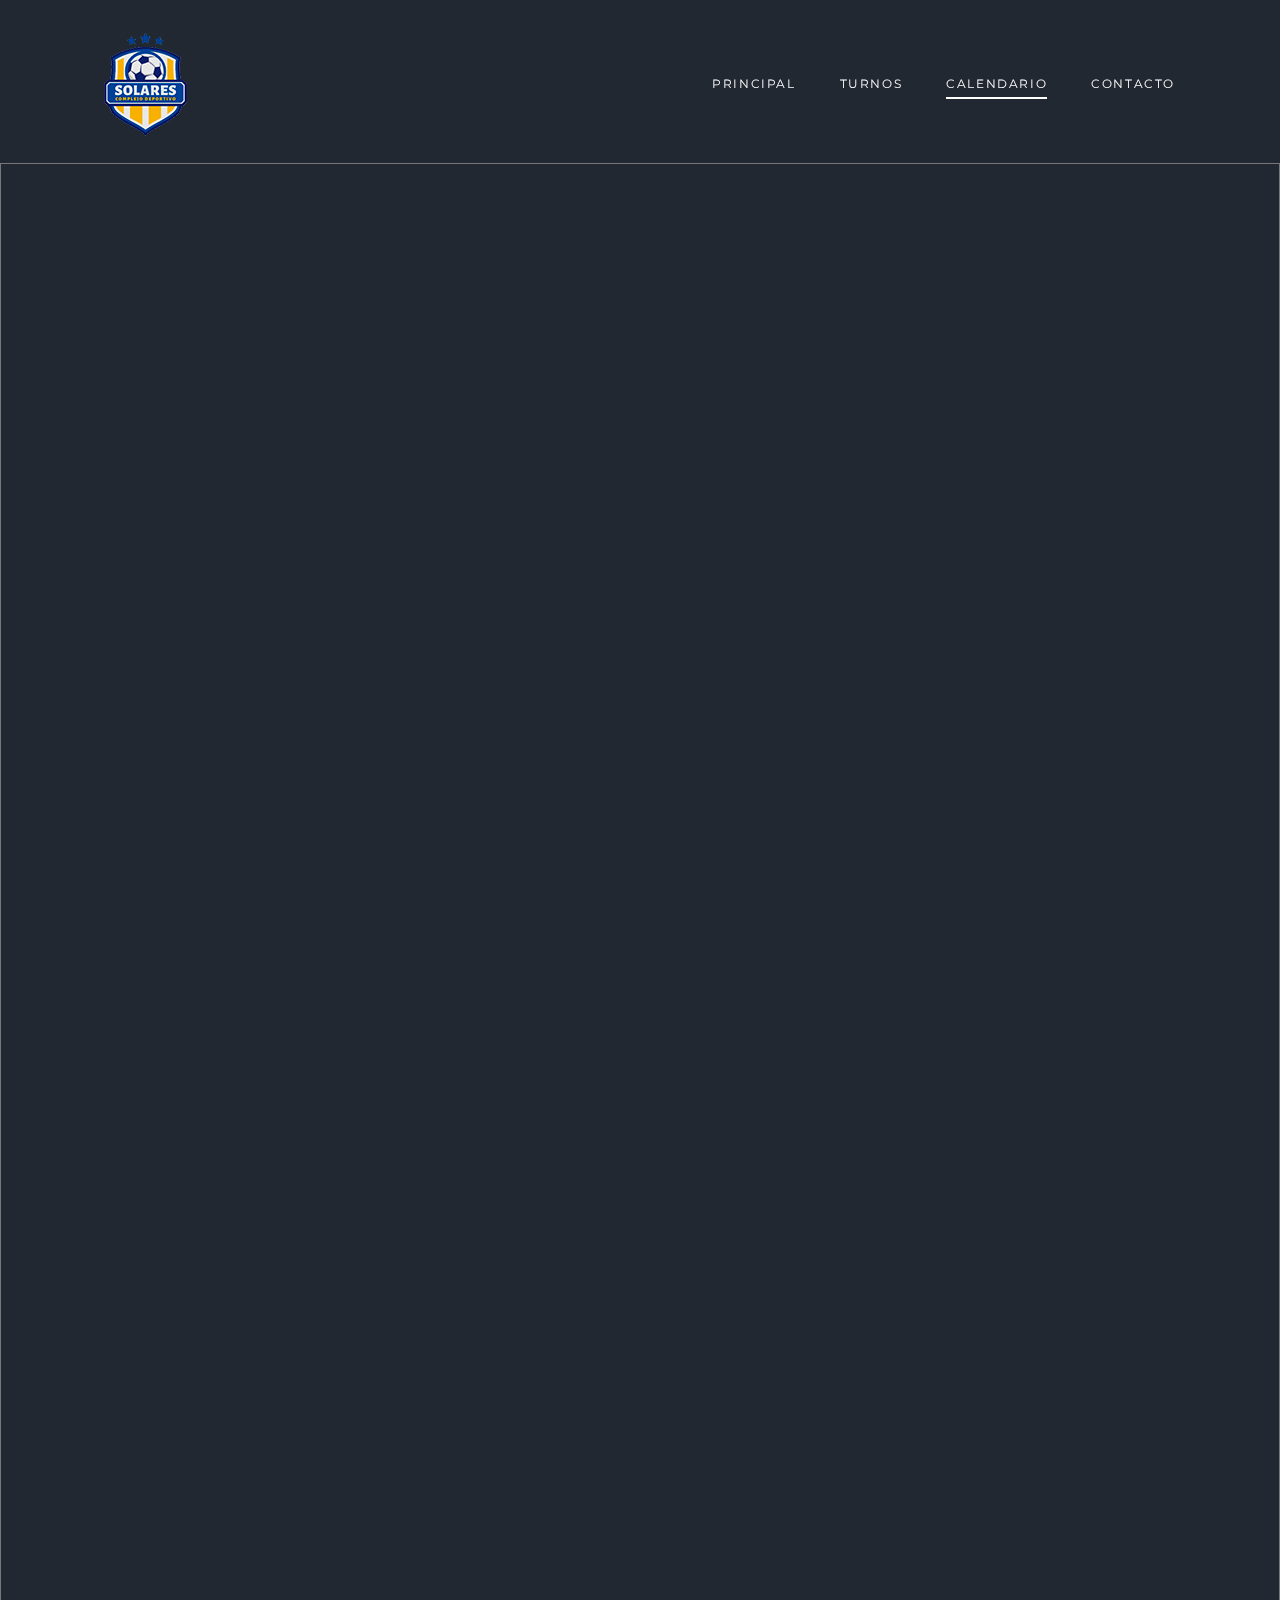
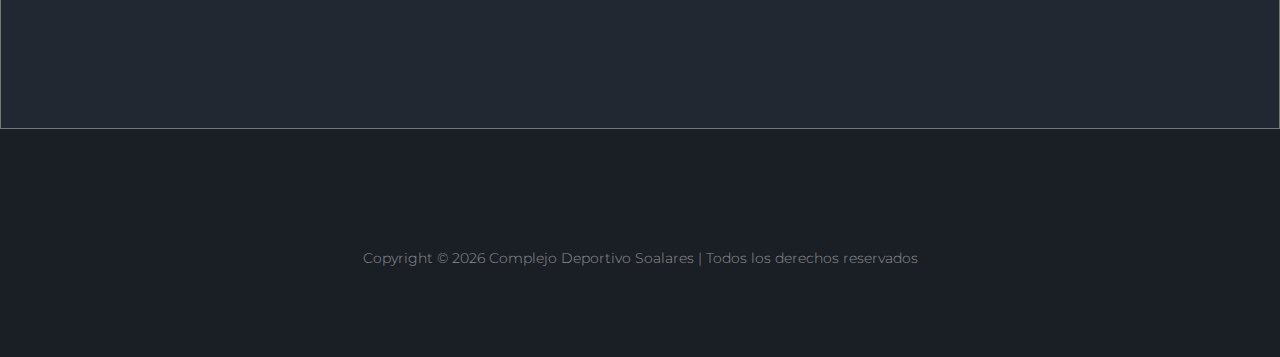
==== calendar.html @ d0547362 "Add All Project - Complejo Deportivo Solares" ====
<!DOCTYPE html>
<html lang="en">

<head>
    <title>Complejo Deportivo Solares</title>
    <meta charset="utf-8">
    <meta name="viewport" content="width=device-width, initial-scale=1, shrink-to-fit=no">


    <link href="https://fonts.googleapis.com/css2?family=Montserrat:wght@400;700&display=swap" rel="stylesheet">

    <link rel="stylesheet" href="fonts/icomoon/style.css">

    <link rel="stylesheet" href="css/bootstrap/bootstrap.css">
    <link rel="stylesheet" href="css/jquery-ui.css">
    <link rel="stylesheet" href="css/owl.carousel.min.css">
    <link rel="stylesheet" href="css/owl.theme.default.min.css">
    <link rel="stylesheet" href="css/owl.theme.default.min.css">

    <link rel="stylesheet" href="css/jquery.fancybox.min.css">

    <link rel="stylesheet" href="css/bootstrap-datepicker.css">

    <link rel="stylesheet" href="fonts/flaticon/font/flaticon.css">

    <link rel="stylesheet" href="css/aos.css">

    <link rel="stylesheet" href="css/style.css">


</head>

<body>

<div class="site-wrap">

    <div class="site-mobile-menu site-navbar-target">
        <div class="site-mobile-menu-header">
            <div class="site-mobile-menu-close">
                <span class="icon-close2 js-menu-toggle"></span>
            </div>
        </div>
        <div class="site-mobile-menu-body"></div>
    </div>


    <header class="site-navbar py-4" role="banner">

        <div class="container">
            <div class="d-flex align-items-center">
                <div class="site-logo">
                    <a href="index.html">
                        <img src="images/logo120.png" alt="Logo">
                    </a>
                </div>

                <div class="ml-auto">
                    <nav class="site-navigation position-relative text-right" role="navigation">
                        <ul class="site-menu main-menu js-clone-nav mr-auto d-none d-lg-block">
                            <li><a href="index.html" class="nav-link">Principal</a></li>
                            <li><a href="https://api.whatsapp.com/send?phone=5491154650775&text=Hola,%20+quisiera+reservar+una+Cancha" class="nav-link" target="_blank">Turnos</a></li>
                            <li class="active"><a href="calendar.html" class="nav-link" target="_blank">Calendario</a></li>
                            <li><a href="contact.html" class="nav-link">Contacto</a></li>
                        </ul>
                    </nav>

                    <a href="#" class="d-inline-block d-lg-none site-menu-toggle js-menu-toggle text-black float-right text-white"><span
                            class="icon-menu h3 text-white"></span></a>
                </div>

            </div>
        </div>

    </header>

    <br><br><br> <br><br><br>

    <div class="responsive-iframe-container">
        <iframe src="https://calendar.google.com/calendar/embed?height=600&wkst=2&bgcolor=%23ffffff&ctz=America%2FArgentina%2FBuenos_Aires&mode=WEEK&src=ZDYyNzEyMzY4NTBjNWMxMWM5YWY0NzE4ZGVmMWM1NWM0MWU0ODRjNTAzMzVhYzA2OTFhYjY1M2JiZDA3ODk4N0Bncm91cC5jYWxlbmRhci5nb29nbGUuY29t&color=%239E69AF"
                style="border:solid 1px #777" width="800" height="600" frameborder="0" scrolling="no"></iframe>
    </div>


    <footer class="footer-section">
        <div class="container">
            <div class="row text-center">
                <div class="col-md-12">
                    <div class=" pt-5">
                        <p>
                            Copyright &copy;
                            <script>
                                document.write(new Date().getFullYear());
                            </script>
                            Complejo Deportivo Soalares | Todos los derechos reservados
                        </p>
                    </div>
                </div>

            </div>
        </div>
    </footer>


</div>
<!-- .site-wrap -->

<script src="js/jquery-3.3.1.min.js"></script>
<script src="js/jquery-migrate-3.0.1.min.js"></script>
<script src="js/jquery-ui.js"></script>
<script src="js/popper.min.js"></script>
<script src="js/bootstrap.min.js"></script>
<script src="js/owl.carousel.min.js"></script>
<script src="js/jquery.stellar.min.js"></script>
<script src="js/jquery.countdown.min.js"></script>
<script src="js/bootstrap-datepicker.min.js"></script>
<script src="js/jquery.easing.1.3.js"></script>
<script src="js/aos.js"></script>
<script src="js/jquery.fancybox.min.js"></script>
<script src="js/jquery.sticky.js"></script>
<script src="js/jquery.mb.YTPlayer.min.js"></script>


<script src="js/main.js"></script>

</body>

</html>
---- fonts/icomoon/style.css ----
@font-face {
  font-family: 'icomoon';
  src:  url('fonts/icomoon.eot?10si43');
  src:  url('fonts/icomoon.eot?10si43#iefix') format('embedded-opentype'),
    url('fonts/icomoon.ttf?10si43') format('truetype'),
    url('fonts/icomoon.woff?10si43') format('woff'),
    url('fonts/icomoon.svg?10si43#icomoon') format('svg');
  font-weight: normal;
  font-style: normal;
}

[class^="icon-"], [class*=" icon-"] {
  /* use !important to prevent issues with browser extensions that change fonts */
  font-family: 'icomoon' !important;
  speak: none;
  font-style: normal;
  font-weight: normal;
  font-variant: normal;
  text-transform: none;
  line-height: 1;

  /* Better Font Rendering =========== */
  -webkit-font-smoothing: antialiased;
  -moz-osx-font-smoothing: grayscale;
}

.icon-asterisk:before {
  content: "\f069";
}
.icon-plus:before {
  content: "\f067";
}
.icon-question:before {
  content: "\f128";
}
.icon-minus:before {
  content: "\f068";
}
.icon-glass:before {
  content: "\f000";
}
.icon-music:before {
  content: "\f001";
}
.icon-search:before {
  content: "\f002";
}
.icon-envelope-o:before {
  content: "\f003";
}
.icon-heart:before {
  content: "\f004";
}
.icon-star:before {
  content: "\f005";
}
.icon-star-o:before {
  content: "\f006";
}
.icon-user:before {
  content: "\f007";
}
.icon-film:before {
  content: "\f008";
}
.icon-th-large:before {
  content: "\f009";
}
.icon-th:before {
  content: "\f00a";
}
.icon-th-list:before {
  content: "\f00b";
}
.icon-check:before {
  content: "\f00c";
}
.icon-close:before {
  content: "\f00d";
}
.icon-remove:before {
  content: "\f00d";
}
.icon-times:before {
  content: "\f00d";
}
.icon-search-plus:before {
  content: "\f00e";
}
.icon-search-minus:before {
  content: "\f010";
}
.icon-power-off:before {
  content: "\f011";
}
.icon-signal:before {
  content: "\f012";
}
.icon-cog:before {
  content: "\f013";
}
.icon-gear:before {
  content: "\f013";
}
.icon-trash-o:before {
  content: "\f014";
}
.icon-home:before {
  content: "\f015";
}
.icon-file-o:before {
  content: "\f016";
}
.icon-clock-o:before {
  content: "\f017";
}
.icon-road:before {
  content: "\f018";
}
.icon-download:before {
  content: "\f019";
}
.icon-arrow-circle-o-down:before {
  content: "\f01a";
}
.icon-arrow-circle-o-up:before {
  content: "\f01b";
}
.icon-inbox:before {
  content: "\f01c";
}
.icon-play-circle-o:before {
  content: "\f01d";
}
.icon-repeat:before {
  content: "\f01e";
}
.icon-rotate-right:before {
  content: "\f01e";
}
.icon-refresh:before {
  content: "\f021";
}
.icon-list-alt:before {
  content: "\f022";
}
.icon-lock:before {
  content: "\f023";
}
.icon-flag:before {
  content: "\f024";
}
.icon-headphones:before {
  content: "\f025";
}
.icon-volume-off:before {
  content: "\f026";
}
.icon-volume-down:before {
  content: "\f027";
}
.icon-volume-up:before {
  content: "\f028";
}
.icon-qrcode:before {
  content: "\f029";
}
.icon-barcode:before {
  content: "\f02a";
}
.icon-tag:before {
  content: "\f02b";
}
.icon-tags:before {
  content: "\f02c";
}
.icon-book:before {
  content: "\f02d";
}
.icon-bookmark:before {
  content: "\f02e";
}
.icon-print:before {
  content: "\f02f";
}
.icon-camera:before {
  content: "\f030";
}
.icon-font:before {
  content: "\f031";
}
.icon-bold:before {
  content: "\f032";
}
.icon-italic:before {
  content: "\f033";
}
.icon-text-height:before {
  content: "\f034";
}
.icon-text-width:before {
  content: "\f035";
}
.icon-align-left:before {
  content: "\f036";
}
.icon-align-center:before {
  content: "\f037";
}
.icon-align-right:before {
  content: "\f038";
}
.icon-align-justify:before {
  content: "\f039";
}
.icon-list:before {
  content: "\f03a";
}
.icon-dedent:before {
  content: "\f03b";
}
.icon-outdent:before {
  content: "\f03b";
}
.icon-indent:before {
  content: "\f03c";
}
.icon-video-camera:before {
  content: "\f03d";
}
.icon-image:before {
  content: "\f03e";
}
.icon-photo:before {
  content: "\f03e";
}
.icon-picture-o:before {
  content: "\f03e";
}
.icon-pencil:before {
  content: "\f040";
}
.icon-map-marker:before {
  content: "\f041";
}
.icon-adjust:before {
  content: "\f042";
}
.icon-tint:before {
  content: "\f043";
}
.icon-edit:before {
  content: "\f044";
}
.icon-pencil-square-o:before {
  content: "\f044";
}
.icon-share-square-o:before {
  content: "\f045";
}
.icon-check-square-o:before {
  content: "\f046";
}
.icon-arrows:before {
  content: "\f047";
}
.icon-step-backward:before {
  content: "\f048";
}
.icon-fast-backward:before {
  content: "\f049";
}
.icon-backward:before {
  content: "\f04a";
}
.icon-play:before {
  content: "\f04b";
}
.icon-pause:before {
  content: "\f04c";
}
.icon-stop:before {
  content: "\f04d";
}
.icon-forward:before {
  content: "\f04e";
}
.icon-fast-forward:before {
  content: "\f050";
}
.icon-step-forward:before {
  content: "\f051";
}
.icon-eject:before {
  content: "\f052";
}
.icon-chevron-left:before {
  content: "\f053";
}
.icon-chevron-right:before {
  content: "\f054";
}
.icon-plus-circle:before {
  content: "\f055";
}
.icon-minus-circle:before {
  content: "\f056";
}
.icon-times-circle:before {
  content: "\f057";
}
.icon-check-circle:before {
  content: "\f058";
}
.icon-question-circle:before {
  content: "\f059";
}
.icon-info-circle:before {
  content: "\f05a";
}
.icon-crosshairs:before {
  content: "\f05b";
}
.icon-times-circle-o:before {
  content: "\f05c";
}
.icon-check-circle-o:before {
  content: "\f05d";
}
.icon-ban:before {
  content: "\f05e";
}
.icon-arrow-left:before {
  content: "\f060";
}
.icon-arrow-right:before {
  content: "\f061";
}
.icon-arrow-up:before {
  content: "\f062";
}
.icon-arrow-down:before {
  content: "\f063";
}
.icon-mail-forward:before {
  content: "\f064";
}
.icon-share:before {
  content: "\f064";
}
.icon-expand:before {
  content: "\f065";
}
.icon-compress:before {
  content: "\f066";
}
.icon-exclamation-circle:before {
  content: "\f06a";
}
.icon-gift:before {
  content: "\f06b";
}
.icon-leaf:before {
  content: "\f06c";
}
.icon-fire:before {
  content: "\f06d";
}
.icon-eye:before {
  content: "\f06e";
}
.icon-eye-slash:before {
  content: "\f070";
}
.icon-exclamation-triangle:before {
  content: "\f071";
}
.icon-warning:before {
  content: "\f071";
}
.icon-plane:before {
  content: "\f072";
}
.icon-calendar:before {
  content: "\f073";
}
.icon-random:before {
  content: "\f074";
}
.icon-comment:before {
  content: "\f075";
}
.icon-magnet:before {
  content: "\f076";
}
.icon-chevron-up:before {
  content: "\f077";
}
.icon-chevron-down:before {
  content: "\f078";
}
.icon-retweet:before {
  content: "\f079";
}
.icon-shopping-cart:before {
  content: "\f07a";
}
.icon-folder:before {
  content: "\f07b";
}
.icon-folder-open:before {
  content: "\f07c";
}
.icon-arrows-v:before {
  content: "\f07d";
}
.icon-arrows-h:before {
  content: "\f07e";
}
.icon-bar-chart:before {
  content: "\f080";
}
.icon-bar-chart-o:before {
  content: "\f080";
}
.icon-twitter-square:before {
  content: "\f081";
}
.icon-facebook-square:before {
  content: "\f082";
}
.icon-camera-retro:before {
  content: "\f083";
}
.icon-key:before {
  content: "\f084";
}
.icon-cogs:before {
  content: "\f085";
}
.icon-gears:before {
  content: "\f085";
}
.icon-comments:before {
  content: "\f086";
}
.icon-thumbs-o-up:before {
  content: "\f087";
}
.icon-thumbs-o-down:before {
  content: "\f088";
}
.icon-star-half:before {
  content: "\f089";
}
.icon-heart-o:before {
  content: "\f08a";
}
.icon-sign-out:before {
  content: "\f08b";
}
.icon-linkedin-square:before {
  content: "\f08c";
}
.icon-thumb-tack:before {
  content: "\f08d";
}
.icon-external-link:before {
  content: "\f08e";
}
.icon-sign-in:before {
  content: "\f090";
}
.icon-trophy:before {
  content: "\f091";
}
.icon-github-square:before {
  content: "\f092";
}
.icon-upload:before {
  content: "\f093";
}
.icon-lemon-o:before {
  content: "\f094";
}
.icon-phone:before {
  content: "\f095";
}
.icon-square-o:before {
  content: "\f096";
}
.icon-bookmark-o:before {
  content: "\f097";
}
.icon-phone-square:before {
  content: "\f098";
}
.icon-twitter:before {
  content: "\f099";
}
.icon-facebook:before {
  content: "\f09a";
}
.icon-facebook-f:before {
  content: "\f09a";
}
.icon-github:before {
  content: "\f09b";
}
.icon-unlock:before {
  content: "\f09c";
}
.icon-credit-card:before {
  content: "\f09d";
}
.icon-feed:before {
  content: "\f09e";
}
.icon-rss:before {
  content: "\f09e";
}
.icon-hdd-o:before {
  content: "\f0a0";
}
.icon-bullhorn:before {
  content: "\f0a1";
}
.icon-bell-o:before {
  content: "\f0a2";
}
.icon-certificate:before {
  content: "\f0a3";
}
.icon-hand-o-right:before {
  content: "\f0a4";
}
.icon-hand-o-left:before {
  content: "\f0a5";
}
.icon-hand-o-up:before {
  content: "\f0a6";
}
.icon-hand-o-down:before {
  content: "\f0a7";
}
.icon-arrow-circle-left:before {
  content: "\f0a8";
}
.icon-arrow-circle-right:before {
  content: "\f0a9";
}
.icon-arrow-circle-up:before {
  content: "\f0aa";
}
.icon-arrow-circle-down:before {
  content: "\f0ab";
}
.icon-globe:before {
  content: "\f0ac";
}
.icon-wrench:before {
  content: "\f0ad";
}
.icon-tasks:before {
  content: "\f0ae";
}
.icon-filter:before {
  content: "\f0b0";
}
.icon-briefcase:before {
  content: "\f0b1";
}
.icon-arrows-alt:before {
  content: "\f0b2";
}
.icon-group:before {
  content: "\f0c0";
}
.icon-users:before {
  content: "\f0c0";
}
.icon-chain:before {
  content: "\f0c1";
}
.icon-link:before {
  content: "\f0c1";
}
.icon-cloud:before {
  content: "\f0c2";
}
.icon-flask:before {
  content: "\f0c3";
}
.icon-cut:before {
  content: "\f0c4";
}
.icon-scissors:before {
  content: "\f0c4";
}
.icon-copy:before {
  content: "\f0c5";
}
.icon-files-o:before {
  content: "\f0c5";
}
.icon-paperclip:before {
  content: "\f0c6";
}
.icon-floppy-o:before {
  content: "\f0c7";
}
.icon-save:before {
  content: "\f0c7";
}
.icon-square:before {
  content: "\f0c8";
}
.icon-bars:before {
  content: "\f0c9";
}
.icon-navicon:before {
  content: "\f0c9";
}
.icon-reorder:before {
  content: "\f0c9";
}
.icon-list-ul:before {
  content: "\f0ca";
}
.icon-list-ol:before {
  content: "\f0cb";
}
.icon-strikethrough:before {
  content: "\f0cc";
}
.icon-underline:before {
  content: "\f0cd";
}
.icon-table:before {
  content: "\f0ce";
}
.icon-magic:before {
  content: "\f0d0";
}
.icon-truck:before {
  content: "\f0d1";
}
.icon-pinterest:before {
  content: "\f0d2";
}
.icon-pinterest-square:before {
  content: "\f0d3";
}
.icon-google-plus-square:before {
  content: "\f0d4";
}
.icon-google-plus:before {
  content: "\f0d5";
}
.icon-money:before {
  content: "\f0d6";
}
.icon-caret-down:before {
  content: "\f0d7";
}
.icon-caret-up:before {
  content: "\f0d8";
}
.icon-caret-left:before {
  content: "\f0d9";
}
.icon-caret-right:before {
  content: "\f0da";
}
.icon-columns:before {
  content: "\f0db";
}
.icon-sort:before {
  content: "\f0dc";
}
.icon-unsorted:before {
  content: "\f0dc";
}
.icon-sort-desc:before {
  content: "\f0dd";
}
.icon-sort-down:before {
  content: "\f0dd";
}
.icon-sort-asc:before {
  content: "\f0de";
}
.icon-sort-up:before {
  content: "\f0de";
}
.icon-envelope:before {
  content: "\f0e0";
}
.icon-linkedin:before {
  content: "\f0e1";
}
.icon-rotate-left:before {
  content: "\f0e2";
}
.icon-undo:before {
  content: "\f0e2";
}
.icon-gavel:before {
  content: "\f0e3";
}
.icon-legal:before {
  content: "\f0e3";
}
.icon-dashboard:before {
  content: "\f0e4";
}
.icon-tachometer:before {
  content: "\f0e4";
}
.icon-comment-o:before {
  content: "\f0e5";
}
.icon-comments-o:before {
  content: "\f0e6";
}
.icon-bolt:before {
  content: "\f0e7";
}
.icon-flash:before {
  content: "\f0e7";
}
.icon-sitemap:before {
  content: "\f0e8";
}
.icon-umbrella:before {
  content: "\f0e9";
}
.icon-clipboard:before {
  content: "\f0ea";
}
.icon-paste:before {
  content: "\f0ea";
}
.icon-lightbulb-o:before {
  content: "\f0eb";
}
.icon-exchange:before {
  content: "\f0ec";
}
.icon-cloud-download:before {
  content: "\f0ed";
}
.icon-cloud-upload:before {
  content: "\f0ee";
}
.icon-user-md:before {
  content: "\f0f0";
}
.icon-stethoscope:before {
  content: "\f0f1";
}
.icon-suitcase:before {
  content: "\f0f2";
}
.icon-bell:before {
  content: "\f0f3";
}
.icon-coffee:before {
  content: "\f0f4";
}
.icon-cutlery:before {
  content: "\f0f5";
}
.icon-file-text-o:before {
  content: "\f0f6";
}
.icon-building-o:before {
  content: "\f0f7";
}
.icon-hospital-o:before {
  content: "\f0f8";
}
.icon-ambulance:before {
  content: "\f0f9";
}
.icon-medkit:before {
  content: "\f0fa";
}
.icon-fighter-jet:before {
  content: "\f0fb";
}
.icon-beer:before {
  content: "\f0fc";
}
.icon-h-square:before {
  content: "\f0fd";
}
.icon-plus-square:before {
  content: "\f0fe";
}
.icon-angle-double-left:before {
  content: "\f100";
}
.icon-angle-double-right:before {
  content: "\f101";
}
.icon-angle-double-up:before {
  content: "\f102";
}
.icon-angle-double-down:before {
  content: "\f103";
}
.icon-angle-left:before {
  content: "\f104";
}
.icon-angle-right:before {
  content: "\f105";
}
.icon-angle-up:before {
  content: "\f106";
}
.icon-angle-down:before {
  content: "\f107";
}
.icon-desktop:before {
  content: "\f108";
}
.icon-laptop:before {
  content: "\f109";
}
.icon-tablet:before {
  content: "\f10a";
}
.icon-mobile:before {
  content: "\f10b";
}
.icon-mobile-phone:before {
  content: "\f10b";
}
.icon-circle-o:before {
  content: "\f10c";
}
.icon-quote-left:before {
  content: "\f10d";
}
.icon-quote-right:before {
  content: "\f10e";
}
.icon-spinner:before {
  content: "\f110";
}
.icon-circle:before {
  content: "\f111";
}
.icon-mail-reply:before {
  content: "\f112";
}
.icon-reply:before {
  content: "\f112";
}
.icon-github-alt:before {
  content: "\f113";
}
.icon-folder-o:before {
  content: "\f114";
}
.icon-folder-open-o:before {
  content: "\f115";
}
.icon-smile-o:before {
  content: "\f118";
}
.icon-frown-o:before {
  content: "\f119";
}
.icon-meh-o:before {
  content: "\f11a";
}
.icon-gamepad:before {
  content: "\f11b";
}
.icon-keyboard-o:before {
  content: "\f11c";
}
.icon-flag-o:before {
  content: "\f11d";
}
.icon-flag-checkered:before {
  content: "\f11e";
}
.icon-terminal:before {
  content: "\f120";
}
.icon-code:before {
  content: "\f121";
}
.icon-mail-reply-all:before {
  content: "\f122";
}
.icon-reply-all:before {
  content: "\f122";
}
.icon-star-half-empty:before {
  content: "\f123";
}
.icon-star-half-full:before {
  content: "\f123";
}
.icon-star-half-o:before {
  content: "\f123";
}
.icon-location-arrow:before {
  content: "\f124";
}
.icon-crop:before {
  content: "\f125";
}
.icon-code-fork:before {
  content: "\f126";
}
.icon-chain-broken:before {
  content: "\f127";
}
.icon-unlink:before {
  content: "\f127";
}
.icon-info:before {
  content: "\f129";
}
.icon-exclamation:before {
  content: "\f12a";
}
.icon-superscript:before {
  content: "\f12b";
}
.icon-subscript:before {
  content: "\f12c";
}
.icon-eraser:before {
  content: "\f12d";
}
.icon-puzzle-piece:before {
  content: "\f12e";
}
.icon-microphone:before {
  content: "\f130";
}
.icon-microphone-slash:before {
  content: "\f131";
}
.icon-shield:before {
  content: "\f132";
}
.icon-calendar-o:before {
  content: "\f133";
}
.icon-fire-extinguisher:before {
  content: "\f134";
}
.icon-rocket:before {
  content: "\f135";
}
.icon-maxcdn:before {
  content: "\f136";
}
.icon-chevron-circle-left:before {
  content: "\f137";
}
.icon-chevron-circle-right:before {
  content: "\f138";
}
.icon-chevron-circle-up:before {
  content: "\f139";
}
.icon-chevron-circle-down:before {
  content: "\f13a";
}
.icon-html5:before {
  content: "\f13b";
}
.icon-css3:before {
  content: "\f13c";
}
.icon-anchor:before {
  content: "\f13d";
}
.icon-unlock-alt:before {
  content: "\f13e";
}
.icon-bullseye:before {
  content: "\f140";
}
.icon-ellipsis-h:before {
  content: "\f141";
}
.icon-ellipsis-v:before {
  content: "\f142";
}
.icon-rss-square:before {
  content: "\f143";
}
.icon-play-circle:before {
  content: "\f144";
}
.icon-ticket:before {
  content: "\f145";
}
.icon-minus-square:before {
  content: "\f146";
}
.icon-minus-square-o:before {
  content: "\f147";
}
.icon-level-up:before {
  content: "\f148";
}
.icon-level-down:before {
  content: "\f149";
}
.icon-check-square:before {
  content: "\f14a";
}
.icon-pencil-square:before {
  content: "\f14b";
}
.icon-external-link-square:before {
  content: "\f14c";
}
.icon-share-square:before {
  content: "\f14d";
}
.icon-compass:before {
  content: "\f14e";
}
.icon-caret-square-o-down:before {
  content: "\f150";
}
.icon-toggle-down:before {
  content: "\f150";
}
.icon-caret-square-o-up:before {
  content: "\f151";
}
.icon-toggle-up:before {
  content: "\f151";
}
.icon-caret-square-o-right:before {
  content: "\f152";
}
.icon-toggle-right:before {
  content: "\f152";
}
.icon-eur:before {
  content: "\f153";
}
.icon-euro:before {
  content: "\f153";
}
.icon-gbp:before {
  content: "\f154";
}
.icon-dollar:before {
  content: "\f155";
}
.icon-usd:before {
  content: "\f155";
}
.icon-inr:before {
  content: "\f156";
}
.icon-rupee:before {
  content: "\f156";
}
.icon-cny:before {
  content: "\f157";
}
.icon-jpy:before {
  content: "\f157";
}
.icon-rmb:before {
  content: "\f157";
}
.icon-yen:before {
  content: "\f157";
}
.icon-rouble:before {
  content: "\f158";
}
.icon-rub:before {
  content: "\f158";
}
.icon-ruble:before {
  content: "\f158";
}
.icon-krw:before {
  content: "\f159";
}
.icon-won:before {
  content: "\f159";
}
.icon-bitcoin:before {
  content: "\f15a";
}
.icon-btc:before {
  content: "\f15a";
}
.icon-file:before {
  content: "\f15b";
}
.icon-file-text:before {
  content: "\f15c";
}
.icon-sort-alpha-asc:before {
  content: "\f15d";
}
.icon-sort-alpha-desc:before {
  content: "\f15e";
}
.icon-sort-amount-asc:before {
  content: "\f160";
}
.icon-sort-amount-desc:before {
  content: "\f161";
}
.icon-sort-numeric-asc:before {
  content: "\f162";
}
.icon-sort-numeric-desc:before {
  content: "\f163";
}
.icon-thumbs-up:before {
  content: "\f164";
}
.icon-thumbs-down:before {
  content: "\f165";
}
.icon-youtube-square:before {
  content: "\f166";
}
.icon-youtube:before {
  content: "\f167";
}
.icon-xing:before {
  content: "\f168";
}
.icon-xing-square:before {
  content: "\f169";
}
.icon-youtube-play:before {
  content: "\f16a";
}
.icon-dropbox:before {
  content: "\f16b";
}
.icon-stack-overflow:before {
  content: "\f16c";
}
.icon-instagram:before {
  content: "\f16d";
}
.icon-flickr:before {
  content: "\f16e";
}
.icon-adn:before {
  content: "\f170";
}
.icon-bitbucket:before {
  content: "\f171";
}
.icon-bitbucket-square:before {
  content: "\f172";
}
.icon-tumblr:before {
  content: "\f173";
}
.icon-tumblr-square:before {
  content: "\f174";
}
.icon-long-arrow-down:before {
  content: "\f175";
}
.icon-long-arrow-up:before {
  content: "\f176";
}
.icon-long-arrow-left:before {
  content: "\f177";
}
.icon-long-arrow-right:before {
  content: "\f178";
}
.icon-apple:before {
  content: "\f179";
}
.icon-windows:before {
  content: "\f17a";
}
.icon-android:before {
  content: "\f17b";
}
.icon-linux:before {
  content: "\f17c";
}
.icon-dribbble:before {
  content: "\f17d";
}
.icon-skype:before {
  content: "\f17e";
}
.icon-foursquare:before {
  content: "\f180";
}
.icon-trello:before {
  content: "\f181";
}
.icon-female:before {
  content: "\f182";
}
.icon-male:before {
  content: "\f183";
}
.icon-gittip:before {
  content: "\f184";
}
.icon-gratipay:before {
  content: "\f184";
}
.icon-sun-o:before {
  content: "\f185";
}
.icon-moon-o:before {
  content: "\f186";
}
.icon-archive:before {
  content: "\f187";
}
.icon-bug:before {
  content: "\f188";
}
.icon-vk:before {
  content: "\f189";
}
.icon-weibo:before {
  content: "\f18a";
}
.icon-renren:before {
  content: "\f18b";
}
.icon-pagelines:before {
  content: "\f18c";
}
.icon-stack-exchange:before {
  content: "\f18d";
}
.icon-arrow-circle-o-right:before {
  content: "\f18e";
}
.icon-arrow-circle-o-left:before {
  content: "\f190";
}
.icon-caret-square-o-left:before {
  content: "\f191";
}
.icon-toggle-left:before {
  content: "\f191";
}
.icon-dot-circle-o:before {
  content: "\f192";
}
.icon-wheelchair:before {
  content: "\f193";
}
.icon-vimeo-square:before {
  content: "\f194";
}
.icon-try:before {
  content: "\f195";
}
.icon-turkish-lira:before {
  content: "\f195";
}
.icon-plus-square-o:before {
  content: "\f196";
}
.icon-space-shuttle:before {
  content: "\f197";
}
.icon-slack:before {
  content: "\f198";
}
.icon-envelope-square:before {
  content: "\f199";
}
.icon-wordpress:before {
  content: "\f19a";
}
.icon-openid:before {
  content: "\f19b";
}
.icon-bank:before {
  content: "\f19c";
}
.icon-institution:before {
  content: "\f19c";
}
.icon-university:before {
  content: "\f19c";
}
.icon-graduation-cap:before {
  content: "\f19d";
}
.icon-mortar-board:before {
  content: "\f19d";
}
.icon-yahoo:before {
  content: "\f19e";
}
.icon-google:before {
  content: "\f1a0";
}
.icon-reddit:before {
  content: "\f1a1";
}
.icon-reddit-square:before {
  content: "\f1a2";
}
.icon-stumbleupon-circle:before {
  content: "\f1a3";
}
.icon-stumbleupon:before {
  content: "\f1a4";
}
.icon-delicious:before {
  content: "\f1a5";
}
.icon-digg:before {
  content: "\f1a6";
}
.icon-pied-piper-pp:before {
  content: "\f1a7";
}
.icon-pied-piper-alt:before {
  content: "\f1a8";
}
.icon-drupal:before {
  content: "\f1a9";
}
.icon-joomla:before {
  content: "\f1aa";
}
.icon-language:before {
  content: "\f1ab";
}
.icon-fax:before {
  content: "\f1ac";
}
.icon-building:before {
  content: "\f1ad";
}
.icon-child:before {
  content: "\f1ae";
}
.icon-paw:before {
  content: "\f1b0";
}
.icon-spoon:before {
  content: "\f1b1";
}
.icon-cube:before {
  content: "\f1b2";
}
.icon-cubes:before {
  content: "\f1b3";
}
.icon-behance:before {
  content: "\f1b4";
}
.icon-behance-square:before {
  content: "\f1b5";
}
.icon-steam:before {
  content: "\f1b6";
}
.icon-steam-square:before {
  content: "\f1b7";
}
.icon-recycle:before {
  content: "\f1b8";
}
.icon-automobile:before {
  content: "\f1b9";
}
.icon-car:before {
  content: "\f1b9";
}
.icon-cab:before {
  content: "\f1ba";
}
.icon-taxi:before {
  content: "\f1ba";
}
.icon-tree:before {
  content: "\f1bb";
}
.icon-spotify:before {
  content: "\f1bc";
}
.icon-deviantart:before {
  content: "\f1bd";
}
.icon-soundcloud:before {
  content: "\f1be";
}
.icon-database:before {
  content: "\f1c0";
}
.icon-file-pdf-o:before {
  content: "\f1c1";
}
.icon-file-word-o:before {
  content: "\f1c2";
}
.icon-file-excel-o:before {
  content: "\f1c3";
}
.icon-file-powerpoint-o:before {
  content: "\f1c4";
}
.icon-file-image-o:before {
  content: "\f1c5";
}
.icon-file-photo-o:before {
  content: "\f1c5";
}
.icon-file-picture-o:before {
  content: "\f1c5";
}
.icon-file-archive-o:before {
  content: "\f1c6";
}
.icon-file-zip-o:before {
  content: "\f1c6";
}
.icon-file-audio-o:before {
  content: "\f1c7";
}
.icon-file-sound-o:before {
  content: "\f1c7";
}
.icon-file-movie-o:before {
  content: "\f1c8";
}
.icon-file-video-o:before {
  content: "\f1c8";
}
.icon-file-code-o:before {
  content: "\f1c9";
}
.icon-vine:before {
  content: "\f1ca";
}
.icon-codepen:before {
  content: "\f1cb";
}
.icon-jsfiddle:before {
  content: "\f1cc";
}
.icon-life-bouy:before {
  content: "\f1cd";
}
.icon-life-buoy:before {
  content: "\f1cd";
}
.icon-life-ring:before {
  content: "\f1cd";
}
.icon-life-saver:before {
  content: "\f1cd";
}
.icon-support:before {
  content: "\f1cd";
}
.icon-circle-o-notch:before {
  content: "\f1ce";
}
.icon-ra:before {
  content: "\f1d0";
}
.icon-rebel:before {
  content: "\f1d0";
}
.icon-resistance:before {
  content: "\f1d0";
}
.icon-empire:before {
  content: "\f1d1";
}
.icon-ge:before {
  content: "\f1d1";
}
.icon-git-square:before {
  content: "\f1d2";
}
.icon-git:before {
  content: "\f1d3";
}
.icon-hacker-news:before {
  content: "\f1d4";
}
.icon-y-combinator-square:before {
  content: "\f1d4";
}
.icon-yc-square:before {
  content: "\f1d4";
}
.icon-tencent-weibo:before {
  content: "\f1d5";
}
.icon-qq:before {
  content: "\f1d6";
}
.icon-wechat:before {
  content: "\f1d7";
}
.icon-weixin:before {
  content: "\f1d7";
}
.icon-paper-plane:before {
  content: "\f1d8";
}
.icon-send:before {
  content: "\f1d8";
}
.icon-paper-plane-o:before {
  content: "\f1d9";
}
.icon-send-o:before {
  content: "\f1d9";
}
.icon-history:before {
  content: "\f1da";
}
.icon-circle-thin:before {
  content: "\f1db";
}
.icon-header:before {
  content: "\f1dc";
}
.icon-paragraph:before {
  content: "\f1dd";
}
.icon-sliders:before {
  content: "\f1de";
}
.icon-share-alt:before {
  content: "\f1e0";
}
.icon-share-alt-square:before {
  content: "\f1e1";
}
.icon-bomb:before {
  content: "\f1e2";
}
.icon-futbol-o:before {
  content: "\f1e3";
}
.icon-soccer-ball-o:before {
  content: "\f1e3";
}
.icon-tty:before {
  content: "\f1e4";
}
.icon-binoculars:before {
  content: "\f1e5";
}
.icon-plug:before {
  content: "\f1e6";
}
.icon-slideshare:before {
  content: "\f1e7";
}
.icon-twitch:before {
  content: "\f1e8";
}
.icon-yelp:before {
  content: "\f1e9";
}
.icon-newspaper-o:before {
  content: "\f1ea";
}
.icon-wifi:before {
  content: "\f1eb";
}
.icon-calculator:before {
  content: "\f1ec";
}
.icon-paypal:before {
  content: "\f1ed";
}
.icon-google-wallet:before {
  content: "\f1ee";
}
.icon-cc-visa:before {
  content: "\f1f0";
}
.icon-cc-mastercard:before {
  content: "\f1f1";
}
.icon-cc-discover:before {
  content: "\f1f2";
}
.icon-cc-amex:before {
  content: "\f1f3";
}
.icon-cc-paypal:before {
  content: "\f1f4";
}
.icon-cc-stripe:before {
  content: "\f1f5";
}
.icon-bell-slash:before {
  content: "\f1f6";
}
.icon-bell-slash-o:before {
  content: "\f1f7";
}
.icon-trash:before {
  content: "\f1f8";
}
.icon-copyright:before {
  content: "\f1f9";
}
.icon-at:before {
  content: "\f1fa";
}
.icon-eyedropper:before {
  content: "\f1fb";
}
.icon-paint-brush:before {
  content: "\f1fc";
}
.icon-birthday-cake:before {
  content: "\f1fd";
}
.icon-area-chart:before {
  content: "\f1fe";
}
.icon-pie-chart:before {
  content: "\f200";
}
.icon-line-chart:before {
  content: "\f201";
}
.icon-lastfm:before {
  content: "\f202";
}
.icon-lastfm-square:before {
  content: "\f203";
}
.icon-toggle-off:before {
  content: "\f204";
}
.icon-toggle-on:before {
  content: "\f205";
}
.icon-bicycle:before {
  content: "\f206";
}
.icon-bus:before {
  content: "\f207";
}
.icon-ioxhost:before {
  content: "\f208";
}
.icon-angellist:before {
  content: "\f209";
}
.icon-cc:before {
  content: "\f20a";
}
.icon-ils:before {
  content: "\f20b";
}
.icon-shekel:before {
  content: "\f20b";
}
.icon-sheqel:before {
  content: "\f20b";
}
.icon-meanpath:before {
  content: "\f20c";
}
.icon-buysellads:before {
  content: "\f20d";
}
.icon-connectdevelop:before {
  content: "\f20e";
}
.icon-dashcube:before {
  content: "\f210";
}
.icon-forumbee:before {
  content: "\f211";
}
.icon-leanpub:before {
  content: "\f212";
}
.icon-sellsy:before {
  content: "\f213";
}
.icon-shirtsinbulk:before {
  content: "\f214";
}
.icon-simplybuilt:before {
  content: "\f215";
}
.icon-skyatlas:before {
  content: "\f216";
}
.icon-cart-plus:before {
  content: "\f217";
}
.icon-cart-arrow-down:before {
  content: "\f218";
}
.icon-diamond:before {
  content: "\f219";
}
.icon-ship:before {
  content: "\f21a";
}
.icon-user-secret:before {
  content: "\f21b";
}
.icon-motorcycle:before {
  content: "\f21c";
}
.icon-street-view:before {
  content: "\f21d";
}
.icon-heartbeat:before {
  content: "\f21e";
}
.icon-venus:before {
  content: "\f221";
}
.icon-mars:before {
  content: "\f222";
}
.icon-mercury:before {
  content: "\f223";
}
.icon-intersex:before {
  content: "\f224";
}
.icon-transgender:before {
  content: "\f224";
}
.icon-transgender-alt:before {
  content: "\f225";
}
.icon-venus-double:before {
  content: "\f226";
}
.icon-mars-double:before {
  content: "\f227";
}
.icon-venus-mars:before {
  content: "\f228";
}
.icon-mars-stroke:before {
  content: "\f229";
}
.icon-mars-stroke-v:before {
  content: "\f22a";
}
.icon-mars-stroke-h:before {
  content: "\f22b";
}
.icon-neuter:before {
  content: "\f22c";
}
.icon-genderless:before {
  content: "\f22d";
}
.icon-facebook-official:before {
  content: "\f230";
}
.icon-pinterest-p:before {
  content: "\f231";
}
.icon-whatsapp:before {
  content: "\f232";
}
.icon-server:before {
  content: "\f233";
}
.icon-user-plus:before {
  content: "\f234";
}
.icon-user-times:before {
  content: "\f235";
}
.icon-bed:before {
  content: "\f236";
}
.icon-hotel:before {
  content: "\f236";
}
.icon-viacoin:before {
  content: "\f237";
}
.icon-train:before {
  content: "\f238";
}
.icon-subway:before {
  content: "\f239";
}
.icon-medium:before {
  content: "\f23a";
}
.icon-y-combinator:before {
  content: "\f23b";
}
.icon-yc:before {
  content: "\f23b";
}
.icon-optin-monster:before {
  content: "\f23c";
}
.icon-opencart:before {
  content: "\f23d";
}
.icon-expeditedssl:before {
  content: "\f23e";
}
.icon-battery:before {
  content: "\f240";
}
.icon-battery-4:before {
  content: "\f240";
}
.icon-battery-full:before {
  content: "\f240";
}
.icon-battery-3:before {
  content: "\f241";
}
.icon-battery-three-quarters:before {
  content: "\f241";
}
.icon-battery-2:before {
  content: "\f242";
}
.icon-battery-half:before {
  content: "\f242";
}
.icon-battery-1:before {
  content: "\f243";
}
.icon-battery-quarter:before {
  content: "\f243";
}
.icon-battery-0:before {
  content: "\f244";
}
.icon-battery-empty:before {
  content: "\f244";
}
.icon-mouse-pointer:before {
  content: "\f245";
}
.icon-i-cursor:before {
  content: "\f246";
}
.icon-object-group:before {
  content: "\f247";
}
.icon-object-ungroup:before {
  content: "\f248";
}
.icon-sticky-note:before {
  content: "\f249";
}
.icon-sticky-note-o:before {
  content: "\f24a";
}
.icon-cc-jcb:before {
  content: "\f24b";
}
.icon-cc-diners-club:before {
  content: "\f24c";
}
.icon-clone:before {
  content: "\f24d";
}
.icon-balance-scale:before {
  content: "\f24e";
}
.icon-hourglass-o:before {
  content: "\f250";
}
.icon-hourglass-1:before {
  content: "\f251";
}
.icon-hourglass-start:before {
  content: "\f251";
}
.icon-hourglass-2:before {
  content: "\f252";
}
.icon-hourglass-half:before {
  content: "\f252";
}
.icon-hourglass-3:before {
  content: "\f253";
}
.icon-hourglass-end:before {
  content: "\f253";
}
.icon-hourglass:before {
  content: "\f254";
}
.icon-hand-grab-o:before {
  content: "\f255";
}
.icon-hand-rock-o:before {
  content: "\f255";
}
.icon-hand-paper-o:before {
  content: "\f256";
}
.icon-hand-stop-o:before {
  content: "\f256";
}
.icon-hand-scissors-o:before {
  content: "\f257";
}
.icon-hand-lizard-o:before {
  content: "\f258";
}
.icon-hand-spock-o:before {
  content: "\f259";
}
.icon-hand-pointer-o:before {
  content: "\f25a";
}
.icon-hand-peace-o:before {
  content: "\f25b";
}
.icon-trademark:before {
  content: "\f25c";
}
.icon-registered:before {
  content: "\f25d";
}
.icon-creative-commons:before {
  content: "\f25e";
}
.icon-gg:before {
  content: "\f260";
}
.icon-gg-circle:before {
  content: "\f261";
}
.icon-tripadvisor:before {
  content: "\f262";
}
.icon-odnoklassniki:before {
  content: "\f263";
}
.icon-odnoklassniki-square:before {
  content: "\f264";
}
.icon-get-pocket:before {
  content: "\f265";
}
.icon-wikipedia-w:before {
  content: "\f266";
}
.icon-safari:before {
  content: "\f267";
}
.icon-chrome:before {
  content: "\f268";
}
.icon-firefox:before {
  content: "\f269";
}
.icon-opera:before {
  content: "\f26a";
}
.icon-internet-explorer:before {
  content: "\f26b";
}
.icon-television:before {
  content: "\f26c";
}
.icon-tv:before {
  content: "\f26c";
}
.icon-contao:before {
  content: "\f26d";
}
.icon-500px:before {
  content: "\f26e";
}
.icon-amazon:before {
  content: "\f270";
}
.icon-calendar-plus-o:before {
  content: "\f271";
}
.icon-calendar-minus-o:before {
  content: "\f272";
}
.icon-calendar-times-o:before {
  content: "\f273";
}
.icon-calendar-check-o:before {
  content: "\f274";
}
.icon-industry:before {
  content: "\f275";
}
.icon-map-pin:before {
  content: "\f276";
}
.icon-map-signs:before {
  content: "\f277";
}
.icon-map-o:before {
  content: "\f278";
}
.icon-map:before {
  content: "\f279";
}
.icon-commenting:before {
  content: "\f27a";
}
.icon-commenting-o:before {
  content: "\f27b";
}
.icon-houzz:before {
  content: "\f27c";
}
.icon-vimeo:before {
  content: "\f27d";
}
.icon-black-tie:before {
  content: "\f27e";
}
.icon-fonticons:before {
  content: "\f280";
}
.icon-reddit-alien:before {
  content: "\f281";
}
.icon-edge:before {
  content: "\f282";
}
.icon-credit-card-alt:before {
  content: "\f283";
}
.icon-codiepie:before {
  content: "\f284";
}
.icon-modx:before {
  content: "\f285";
}
.icon-fort-awesome:before {
  content: "\f286";
}
.icon-usb:before {
  content: "\f287";
}
.icon-product-hunt:before {
  content: "\f288";
}
.icon-mixcloud:before {
  content: "\f289";
}
.icon-scribd:before {
  content: "\f28a";
}
.icon-pause-circle:before {
  content: "\f28b";
}
.icon-pause-circle-o:before {
  content: "\f28c";
}
.icon-stop-circle:before {
  content: "\f28d";
}
.icon-stop-circle-o:before {
  content: "\f28e";
}
.icon-shopping-bag:before {
  content: "\f290";
}
.icon-shopping-basket:before {
  content: "\f291";
}
.icon-hashtag:before {
  content: "\f292";
}
.icon-bluetooth:before {
  content: "\f293";
}
.icon-bluetooth-b:before {
  content: "\f294";
}
.icon-percent:before {
  content: "\f295";
}
.icon-gitlab:before {
  content: "\f296";
}
.icon-wpbeginner:before {
  content: "\f297";
}
.icon-wpforms:before {
  content: "\f298";
}
.icon-envira:before {
  content: "\f299";
}
.icon-universal-access:before {
  content: "\f29a";
}
.icon-wheelchair-alt:before {
  content: "\f29b";
}
.icon-question-circle-o:before {
  content: "\f29c";
}
.icon-blind:before {
  content: "\f29d";
}
.icon-audio-description:before {
  content: "\f29e";
}
.icon-volume-control-phone:before {
  content: "\f2a0";
}
.icon-braille:before {
  content: "\f2a1";
}
.icon-assistive-listening-systems:before {
  content: "\f2a2";
}
.icon-american-sign-language-interpreting:before {
  content: "\f2a3";
}
.icon-asl-interpreting:before {
  content: "\f2a3";
}
.icon-deaf:before {
  content: "\f2a4";
}
.icon-deafness:before {
  content: "\f2a4";
}
.icon-hard-of-hearing:before {
  content: "\f2a4";
}
.icon-glide:before {
  content: "\f2a5";
}
.icon-glide-g:before {
  content: "\f2a6";
}
.icon-sign-language:before {
  content: "\f2a7";
}
.icon-signing:before {
  content: "\f2a7";
}
.icon-low-vision:before {
  content: "\f2a8";
}
.icon-viadeo:before {
  content: "\f2a9";
}
.icon-viadeo-square:before {
  content: "\f2aa";
}
.icon-snapchat:before {
  content: "\f2ab";
}
.icon-snapchat-ghost:before {
  content: "\f2ac";
}
.icon-snapchat-square:before {
  content: "\f2ad";
}
.icon-pied-piper:before {
  content: "\f2ae";
}
.icon-first-order:before {
  content: "\f2b0";
}
.icon-yoast:before {
  content: "\f2b1";
}
.icon-themeisle:before {
  content: "\f2b2";
}
.icon-google-plus-circle:before {
  content: "\f2b3";
}
.icon-google-plus-official:before {
  content: "\f2b3";
}
.icon-fa:before {
  content: "\f2b4";
}
.icon-font-awesome:before {
  content: "\f2b4";
}
.icon-handshake-o:before {
  content: "\f2b5";
}
.icon-envelope-open:before {
  content: "\f2b6";
}
.icon-envelope-open-o:before {
  content: "\f2b7";
}
.icon-linode:before {
  content: "\f2b8";
}
.icon-address-book:before {
  content: "\f2b9";
}
.icon-address-book-o:before {
  content: "\f2ba";
}
.icon-address-card:before {
  content: "\f2bb";
}
.icon-vcard:before {
  content: "\f2bb";
}
.icon-address-card-o:before {
  content: "\f2bc";
}
.icon-vcard-o:before {
  content: "\f2bc";
}
.icon-user-circle:before {
  content: "\f2bd";
}
.icon-user-circle-o:before {
  content: "\f2be";
}
.icon-user-o:before {
  content: "\f2c0";
}
.icon-id-badge:before {
  content: "\f2c1";
}
.icon-drivers-license:before {
  content: "\f2c2";
}
.icon-id-card:before {
  content: "\f2c2";
}
.icon-drivers-license-o:before {
  content: "\f2c3";
}
.icon-id-card-o:before {
  content: "\f2c3";
}
.icon-quora:before {
  content: "\f2c4";
}
.icon-free-code-camp:before {
  content: "\f2c5";
}
.icon-telegram:before {
  content: "\f2c6";
}
.icon-thermometer:before {
  content: "\f2c7";
}
.icon-thermometer-4:before {
  content: "\f2c7";
}
.icon-thermometer-full:before {
  content: "\f2c7";
}
.icon-thermometer-3:before {
  content: "\f2c8";
}
.icon-thermometer-three-quarters:before {
  content: "\f2c8";
}
.icon-thermometer-2:before {
  content: "\f2c9";
}
.icon-thermometer-half:before {
  content: "\f2c9";
}
.icon-thermometer-1:before {
  content: "\f2ca";
}
.icon-thermometer-quarter:before {
  content: "\f2ca";
}
.icon-thermometer-0:before {
  content: "\f2cb";
}
.icon-thermometer-empty:before {
  content: "\f2cb";
}
.icon-shower:before {
  content: "\f2cc";
}
.icon-bath:before {
  content: "\f2cd";
}
.icon-bathtub:before {
  content: "\f2cd";
}
.icon-s15:before {
  content: "\f2cd";
}
.icon-podcast:before {
  content: "\f2ce";
}
.icon-window-maximize:before {
  content: "\f2d0";
}
.icon-window-minimize:before {
  content: "\f2d1";
}
.icon-window-restore:before {
  content: "\f2d2";
}
.icon-times-rectangle:before {
  content: "\f2d3";
}
.icon-window-close:before {
  content: "\f2d3";
}
.icon-times-rectangle-o:before {
  content: "\f2d4";
}
.icon-window-close-o:before {
  content: "\f2d4";
}
.icon-bandcamp:before {
  content: "\f2d5";
}
.icon-grav:before {
  content: "\f2d6";
}
.icon-etsy:before {
  content: "\f2d7";
}
.icon-imdb:before {
  content: "\f2d8";
}
.icon-ravelry:before {
  content: "\f2d9";
}
.icon-eercast:before {
  content: "\f2da";
}
.icon-microchip:before {
  content: "\f2db";
}
.icon-snowflake-o:before {
  content: "\f2dc";
}
.icon-superpowers:before {
  content: "\f2dd";
}
.icon-wpexplorer:before {
  content: "\f2de";
}
.icon-meetup:before {
  content: "\f2e0";
}
.icon-3d_rotation:before {
  content: "\e84d";
}
.icon-ac_unit:before {
  content: "\eb3b";
}
.icon-alarm:before {
  content: "\e855";
}
.icon-access_alarms:before {
  content: "\e191";
}
.icon-schedule:before {
  content: "\e8b5";
}
.icon-accessibility:before {
  content: "\e84e";
}
.icon-accessible:before {
  content: "\e914";
}
.icon-account_balance:before {
  content: "\e84f";
}
.icon-account_balance_wallet:before {
  content: "\e850";
}
.icon-account_box:before {
  content: "\e851";
}
.icon-account_circle:before {
  content: "\e853";
}
.icon-adb:before {
  content: "\e60e";
}
.icon-add:before {
  content: "\e145";
}
.icon-add_a_photo:before {
  content: "\e439";
}
.icon-alarm_add:before {
  content: "\e856";
}
.icon-add_alert:before {
  content: "\e003";
}
.icon-add_box:before {
  content: "\e146";
}
.icon-add_circle:before {
  content: "\e147";
}
.icon-control_point:before {
  content: "\e3ba";
}
.icon-add_location:before {
  content: "\e567";
}
.icon-add_shopping_cart:before {
  content: "\e854";
}
.icon-queue:before {
  content: "\e03c";
}
.icon-add_to_queue:before {
  content: "\e05c";
}
.icon-adjust2:before {
  content: "\e39e";
}
.icon-airline_seat_flat:before {
  content: "\e630";
}
.icon-airline_seat_flat_angled:before {
  content: "\e631";
}
.icon-airline_seat_individual_suite:before {
  content: "\e632";
}
.icon-airline_seat_legroom_extra:before {
  content: "\e633";
}
.icon-airline_seat_legroom_normal:before {
  content: "\e634";
}
.icon-airline_seat_legroom_reduced:before {
  content: "\e635";
}
.icon-airline_seat_recline_extra:before {
  content: "\e636";
}
.icon-airline_seat_recline_normal:before {
  content: "\e637";
}
.icon-flight:before {
  content: "\e539";
}
.icon-airplanemode_inactive:before {
  content: "\e194";
}
.icon-airplay:before {
  content: "\e055";
}
.icon-airport_shuttle:before {
  content: "\eb3c";
}
.icon-alarm_off:before {
  content: "\e857";
}
.icon-alarm_on:before {
  content: "\e858";
}
.icon-album:before {
  content: "\e019";
}
.icon-all_inclusive:before {
  content: "\eb3d";
}
.icon-all_out:before {
  content: "\e90b";
}
.icon-android2:before {
  content: "\e859";
}
.icon-announcement:before {
  content: "\e85a";
}
.icon-apps:before {
  content: "\e5c3";
}
.icon-archive2:before {
  content: "\e149";
}
.icon-arrow_back:before {
  content: "\e5c4";
}
.icon-arrow_downward:before {
  content: "\e5db";
}
.icon-arrow_drop_down:before {
  content: "\e5c5";
}
.icon-arrow_drop_down_circle:before {
  content: "\e5c6";
}
.icon-arrow_drop_up:before {
  content: "\e5c7";
}
.icon-arrow_forward:before {
  content: "\e5c8";
}
.icon-arrow_upward:before {
  content: "\e5d8";
}
.icon-art_track:before {
  content: "\e060";
}
.icon-aspect_ratio:before {
  content: "\e85b";
}
.icon-poll:before {
  content: "\e801";
}
.icon-assignment:before {
  content: "\e85d";
}
.icon-assignment_ind:before {
  content: "\e85e";
}
.icon-assignment_late:before {
  content: "\e85f";
}
.icon-assignment_return:before {
  content: "\e860";
}
.icon-assignment_returned:before {
  content: "\e861";
}
.icon-assignment_turned_in:before {
  content: "\e862";
}
.icon-assistant:before {
  content: "\e39f";
}
.icon-flag2:before {
  content: "\e153";
}
.icon-attach_file:before {
  content: "\e226";
}
.icon-attach_money:before {
  content: "\e227";
}
.icon-attachment:before {
  content: "\e2bc";
}
.icon-audiotrack:before {
  content: "\e3a1";
}
.icon-autorenew:before {
  content: "\e863";
}
.icon-av_timer:before {
  content: "\e01b";
}
.icon-backspace:before {
  content: "\e14a";
}
.icon-cloud_upload:before {
  content: "\e2c3";
}
.icon-battery_alert:before {
  content: "\e19c";
}
.icon-battery_charging_full:before {
  content: "\e1a3";
}
.icon-battery_std:before {
  content: "\e1a5";
}
.icon-battery_unknown:before {
  content: "\e1a6";
}
.icon-beach_access:before {
  content: "\eb3e";
}
.icon-beenhere:before {
  content: "\e52d";
}
.icon-block:before {
  content: "\e14b";
}
.icon-bluetooth2:before {
  content: "\e1a7";
}
.icon-bluetooth_searching:before {
  content: "\e1aa";
}
.icon-bluetooth_connected:before {
  content: "\e1a8";
}
.icon-bluetooth_disabled:before {
  content: "\e1a9";
}
.icon-blur_circular:before {
  content: "\e3a2";
}
.icon-blur_linear:before {
  content: "\e3a3";
}
.icon-blur_off:before {
  content: "\e3a4";
}
.icon-blur_on:before {
  content: "\e3a5";
}
.icon-class:before {
  content: "\e86e";
}
.icon-turned_in:before {
  content: "\e8e6";
}
.icon-turned_in_not:before {
  content: "\e8e7";
}
.icon-border_all:before {
  content: "\e228";
}
.icon-border_bottom:before {
  content: "\e229";
}
.icon-border_clear:before {
  content: "\e22a";
}
.icon-border_color:before {
  content: "\e22b";
}
.icon-border_horizontal:before {
  content: "\e22c";
}
.icon-border_inner:before {
  content: "\e22d";
}
.icon-border_left:before {
  content: "\e22e";
}
.icon-border_outer:before {
  content: "\e22f";
}
.icon-border_right:before {
  content: "\e230";
}
.icon-border_style:before {
  content: "\e231";
}
.icon-border_top:before {
  content: "\e232";
}
.icon-border_vertical:before {
  content: "\e233";
}
.icon-branding_watermark:before {
  content: "\e06b";
}
.icon-brightness_1:before {
  content: "\e3a6";
}
.icon-brightness_2:before {
  content: "\e3a7";
}
.icon-brightness_3:before {
  content: "\e3a8";
}
.icon-brightness_4:before {
  content: "\e3a9";
}
.icon-brightness_low:before {
  content: "\e1ad";
}
.icon-brightness_medium:before {
  content: "\e1ae";
}
.icon-brightness_high:before {
  content: "\e1ac";
}
.icon-brightness_auto:before {
  content: "\e1ab";
}
.icon-broken_image:before {
  content: "\e3ad";
}
.icon-brush:before {
  content: "\e3ae";
}
.icon-bubble_chart:before {
  content: "\e6dd";
}
.icon-bug_report:before {
  content: "\e868";
}
.icon-build:before {
  content: "\e869";
}
.icon-burst_mode:before {
  content: "\e43c";
}
.icon-domain:before {
  content: "\e7ee";
}
.icon-business_center:before {
  content: "\eb3f";
}
.icon-cached:before {
  content: "\e86a";
}
.icon-cake:before {
  content: "\e7e9";
}
.icon-phone2:before {
  content: "\e0cd";
}
.icon-call_end:before {
  content: "\e0b1";
}
.icon-call_made:before {
  content: "\e0b2";
}
.icon-merge_type:before {
  content: "\e252";
}
.icon-call_missed:before {
  content: "\e0b4";
}
.icon-call_missed_outgoing:before {
  content: "\e0e4";
}
.icon-call_received:before {
  content: "\e0b5";
}
.icon-call_split:before {
  content: "\e0b6";
}
.icon-call_to_action:before {
  content: "\e06c";
}
.icon-camera2:before {
  content: "\e3af";
}
.icon-photo_camera:before {
  content: "\e412";
}
.icon-camera_enhance:before {
  content: "\e8fc";
}
.icon-camera_front:before {
  content: "\e3b1";
}
.icon-camera_rear:before {
  content: "\e3b2";
}
.icon-camera_roll:before {
  content: "\e3b3";
}
.icon-cancel:before {
  content: "\e5c9";
}
.icon-redeem:before {
  content: "\e8b1";
}
.icon-card_membership:before {
  content: "\e8f7";
}
.icon-card_travel:before {
  content: "\e8f8";
}
.icon-casino:before {
  content: "\eb40";
}
.icon-cast:before {
  content: "\e307";
}
.icon-cast_connected:before {
  content: "\e308";
}
.icon-center_focus_strong:before {
  content: "\e3b4";
}
.icon-center_focus_weak:before {
  content: "\e3b5";
}
.icon-change_history:before {
  content: "\e86b";
}
.icon-chat:before {
  content: "\e0b7";
}
.icon-chat_bubble:before {
  content: "\e0ca";
}
.icon-chat_bubble_outline:before {
  content: "\e0cb";
}
.icon-check2:before {
  content: "\e5ca";
}
.icon-check_box:before {
  content: "\e834";
}
.icon-check_box_outline_blank:before {
  content: "\e835";
}
.icon-check_circle:before {
  content: "\e86c";
}
.icon-navigate_before:before {
  content: "\e408";
}
.icon-navigate_next:before {
  content: "\e409";
}
.icon-child_care:before {
  content: "\eb41";
}
.icon-child_friendly:before {
  content: "\eb42";
}
.icon-chrome_reader_mode:before {
  content: "\e86d";
}
.icon-close2:before {
  content: "\e5cd";
}
.icon-clear_all:before {
  content: "\e0b8";
}
.icon-closed_caption:before {
  content: "\e01c";
}
.icon-wb_cloudy:before {
  content: "\e42d";
}
.icon-cloud_circle:before {
  content: "\e2be";
}
.icon-cloud_done:before {
  content: "\e2bf";
}
.icon-cloud_download:before {
  content: "\e2c0";
}
.icon-cloud_off:before {
  content: "\e2c1";
}
.icon-cloud_queue:before {
  content: "\e2c2";
}
.icon-code2:before {
  content: "\e86f";
}
.icon-photo_library:before {
  content: "\e413";
}
.icon-collections_bookmark:before {
  content: "\e431";
}
.icon-palette:before {
  content: "\e40a";
}
.icon-colorize:before {
  content: "\e3b8";
}
.icon-comment2:before {
  content: "\e0b9";
}
.icon-compare:before {
  content: "\e3b9";
}
.icon-compare_arrows:before {
  content: "\e915";
}
.icon-laptop2:before {
  content: "\e31e";
}
.icon-confirmation_number:before {
  content: "\e638";
}
.icon-contact_mail:before {
  content: "\e0d0";
}
.icon-contact_phone:before {
  content: "\e0cf";
}
.icon-contacts:before {
  content: "\e0ba";
}
.icon-content_copy:before {
  content: "\e14d";
}
.icon-content_cut:before {
  content: "\e14e";
}
.icon-content_paste:before {
  content: "\e14f";
}
.icon-control_point_duplicate:before {
  content: "\e3bb";
}
.icon-copyright2:before {
  content: "\e90c";
}
.icon-mode_edit:before {
  content: "\e254";
}
.icon-create_new_folder:before {
  content: "\e2cc";
}
.icon-payment:before {
  content: "\e8a1";
}
.icon-crop2:before {
  content: "\e3be";
}
.icon-crop_16_9:before {
  content: "\e3bc";
}
.icon-crop_3_2:before {
  content: "\e3bd";
}
.icon-crop_landscape:before {
  content: "\e3c3";
}
.icon-crop_7_5:before {
  content: "\e3c0";
}
.icon-crop_din:before {
  content: "\e3c1";
}
.icon-crop_free:before {
  content: "\e3c2";
}
.icon-crop_original:before {
  content: "\e3c4";
}
.icon-crop_portrait:before {
  content: "\e3c5";
}
.icon-crop_rotate:before {
  content: "\e437";
}
.icon-crop_square:before {
  content: "\e3c6";
}
.icon-dashboard2:before {
  content: "\e871";
}
.icon-data_usage:before {
  content: "\e1af";
}
.icon-date_range:before {
  content: "\e916";
}
.icon-dehaze:before {
  content: "\e3c7";
}
.icon-delete:before {
  content: "\e872";
}
.icon-delete_forever:before {
  content: "\e92b";
}
.icon-delete_sweep:before {
  content: "\e16c";
}
.icon-description:before {
  content: "\e873";
}
.icon-desktop_mac:before {
  content: "\e30b";
}
.icon-desktop_windows:before {
  content: "\e30c";
}
.icon-details:before {
  content: "\e3c8";
}
.icon-developer_board:before {
  content: "\e30d";
}
.icon-developer_mode:before {
  content: "\e1b0";
}
.icon-device_hub:before {
  content: "\e335";
}
.icon-phonelink:before {
  content: "\e326";
}
.icon-devices_other:before {
  content: "\e337";
}
.icon-dialer_sip:before {
  content: "\e0bb";
}
.icon-dialpad:before {
  content: "\e0bc";
}
.icon-directions:before {
  content: "\e52e";
}
.icon-directions_bike:before {
  content: "\e52f";
}
.icon-directions_boat:before {
  content: "\e532";
}
.icon-directions_bus:before {
  content: "\e530";
}
.icon-directions_car:before {
  content: "\e531";
}
.icon-directions_railway:before {
  content: "\e534";
}
.icon-directions_run:before {
  content: "\e566";
}
.icon-directions_transit:before {
  content: "\e535";
}
.icon-directions_walk:before {
  content: "\e536";
}
.icon-disc_full:before {
  content: "\e610";
}
.icon-dns:before {
  content: "\e875";
}
.icon-not_interested:before {
  content: "\e033";
}
.icon-do_not_disturb_alt:before {
  content: "\e611";
}
.icon-do_not_disturb_off:before {
  content: "\e643";
}
.icon-remove_circle:before {
  content: "\e15c";
}
.icon-dock:before {
  content: "\e30e";
}
.icon-done:before {
  content: "\e876";
}
.icon-done_all:before {
  content: "\e877";
}
.icon-donut_large:before {
  content: "\e917";
}
.icon-donut_small:before {
  content: "\e918";
}
.icon-drafts:before {
  content: "\e151";
}
.icon-drag_handle:before {
  content: "\e25d";
}
.icon-time_to_leave:before {
  content: "\e62c";
}
.icon-dvr:before {
  content: "\e1b2";
}
.icon-edit_location:before {
  content: "\e568";
}
.icon-eject2:before {
  content: "\e8fb";
}
.icon-markunread:before {
  content: "\e159";
}
.icon-enhanced_encryption:before {
  content: "\e63f";
}
.icon-equalizer:before {
  content: "\e01d";
}
.icon-error:before {
  content: "\e000";
}
.icon-error_outline:before {
  content: "\e001";
}
.icon-euro_symbol:before {
  content: "\e926";
}
.icon-ev_station:before {
  content: "\e56d";
}
.icon-insert_invitation:before {
  content: "\e24f";
}
.icon-event_available:before {
  content: "\e614";
}
.icon-event_busy:before {
  content: "\e615";
}
.icon-event_note:before {
  content: "\e616";
}
.icon-event_seat:before {
  content: "\e903";
}
.icon-exit_to_app:before {
  content: "\e879";
}
.icon-expand_less:before {
  content: "\e5ce";
}
.icon-expand_more:before {
  content: "\e5cf";
}
.icon-explicit:before {
  content: "\e01e";
}
.icon-explore:before {
  content: "\e87a";
}
.icon-exposure:before {
  content: "\e3ca";
}
.icon-exposure_neg_1:before {
  content: "\e3cb";
}
.icon-exposure_neg_2:before {
  content: "\e3cc";
}
.icon-exposure_plus_1:before {
  content: "\e3cd";
}
.icon-exposure_plus_2:before {
  content: "\e3ce";
}
.icon-exposure_zero:before {
  content: "\e3cf";
}
.icon-extension:before {
  content: "\e87b";
}
.icon-face:before {
  content: "\e87c";
}
.icon-fast_forward:before {
  content: "\e01f";
}
.icon-fast_rewind:before {
  content: "\e020";
}
.icon-favorite:before {
  content: "\e87d";
}
.icon-favorite_border:before {
  content: "\e87e";
}
.icon-featured_play_list:before {
  content: "\e06d";
}
.icon-featured_video:before {
  content: "\e06e";
}
.icon-sms_failed:before {
  content: "\e626";
}
.icon-fiber_dvr:before {
  content: "\e05d";
}
.icon-fiber_manual_record:before {
  content: "\e061";
}
.icon-fiber_new:before {
  content: "\e05e";
}
.icon-fiber_pin:before {
  content: "\e06a";
}
.icon-fiber_smart_record:before {
  content: "\e062";
}
.icon-get_app:before {
  content: "\e884";
}
.icon-file_upload:before {
  content: "\e2c6";
}
.icon-filter2:before {
  content: "\e3d3";
}
.icon-filter_1:before {
  content: "\e3d0";
}
.icon-filter_2:before {
  content: "\e3d1";
}
.icon-filter_3:before {
  content: "\e3d2";
}
.icon-filter_4:before {
  content: "\e3d4";
}
.icon-filter_5:before {
  content: "\e3d5";
}
.icon-filter_6:before {
  content: "\e3d6";
}
.icon-filter_7:before {
  content: "\e3d7";
}
.icon-filter_8:before {
  content: "\e3d8";
}
.icon-filter_9:before {
  content: "\e3d9";
}
.icon-filter_9_plus:before {
  content: "\e3da";
}
.icon-filter_b_and_w:before {
  content: "\e3db";
}
.icon-filter_center_focus:before {
  content: "\e3dc";
}
.icon-filter_drama:before {
  content: "\e3dd";
}
.icon-filter_frames:before {
  content: "\e3de";
}
.icon-terrain:before {
  content: "\e564";
}
.icon-filter_list:before {
  content: "\e152";
}
.icon-filter_none:before {
  content: "\e3e0";
}
.icon-filter_tilt_shift:before {
  content: "\e3e2";
}
.icon-filter_vintage:before {
  content: "\e3e3";
}
.icon-find_in_page:before {
  content: "\e880";
}
.icon-find_replace:before {
  content: "\e881";
}
.icon-fingerprint:before {
  content: "\e90d";
}
.icon-first_page:before {
  content: "\e5dc";
}
.icon-fitness_center:before {
  content: "\eb43";
}
.icon-flare:before {
  content: "\e3e4";
}
.icon-flash_auto:before {
  content: "\e3e5";
}
.icon-flash_off:before {
  content: "\e3e6";
}
.icon-flash_on:before {
  content: "\e3e7";
}
.icon-flight_land:before {
  content: "\e904";
}
.icon-flight_takeoff:before {
  content: "\e905";
}
.icon-flip:before {
  content: "\e3e8";
}
.icon-flip_to_back:before {
  content: "\e882";
}
.icon-flip_to_front:before {
  content: "\e883";
}
.icon-folder2:before {
  content: "\e2c7";
}
.icon-folder_open:before {
  content: "\e2c8";
}
.icon-folder_shared:before {
  content: "\e2c9";
}
.icon-folder_special:before {
  content: "\e617";
}
.icon-font_download:before {
  content: "\e167";
}
.icon-format_align_center:before {
  content: "\e234";
}
.icon-format_align_justify:before {
  content: "\e235";
}
.icon-format_align_left:before {
  content: "\e236";
}
.icon-format_align_right:before {
  content: "\e237";
}
.icon-format_bold:before {
  content: "\e238";
}
.icon-format_clear:before {
  content: "\e239";
}
.icon-format_color_fill:before {
  content: "\e23a";
}
.icon-format_color_reset:before {
  content: "\e23b";
}
.icon-format_color_text:before {
  content: "\e23c";
}
.icon-format_indent_decrease:before {
  content: "\e23d";
}
.icon-format_indent_increase:before {
  content: "\e23e";
}
.icon-format_italic:before {
  content: "\e23f";
}
.icon-format_line_spacing:before {
  content: "\e240";
}
.icon-format_list_bulleted:before {
  content: "\e241";
}
.icon-format_list_numbered:before {
  content: "\e242";
}
.icon-format_paint:before {
  content: "\e243";
}
.icon-format_quote:before {
  content: "\e244";
}
.icon-format_shapes:before {
  content: "\e25e";
}
.icon-format_size:before {
  content: "\e245";
}
.icon-format_strikethrough:before {
  content: "\e246";
}
.icon-format_textdirection_l_to_r:before {
  content: "\e247";
}
.icon-format_textdirection_r_to_l:before {
  content: "\e248";
}
.icon-format_underlined:before {
  content: "\e249";
}
.icon-question_answer:before {
  content: "\e8af";
}
.icon-forward2:before {
  content: "\e154";
}
.icon-forward_10:before {
  content: "\e056";
}
.icon-forward_30:before {
  content: "\e057";
}
.icon-forward_5:before {
  content: "\e058";
}
.icon-free_breakfast:before {
  content: "\eb44";
}
.icon-fullscreen:before {
  content: "\e5d0";
}
.icon-fullscreen_exit:before {
  content: "\e5d1";
}
.icon-functions:before {
  content: "\e24a";
}
.icon-g_translate:before {
  content: "\e927";
}
.icon-games:before {
  content: "\e021";
}
.icon-gavel2:before {
  content: "\e90e";
}
.icon-gesture:before {
  content: "\e155";
}
.icon-gif:before {
  content: "\e908";
}
.icon-goat:before {
  content: "\e900";
}
.icon-golf_course:before {
  content: "\eb45";
}
.icon-my_location:before {
  content: "\e55c";
}
.icon-location_searching:before {
  content: "\e1b7";
}
.icon-location_disabled:before {
  content: "\e1b6";
}
.icon-star2:before {
  content: "\e838";
}
.icon-gradient:before {
  content: "\e3e9";
}
.icon-grain:before {
  content: "\e3ea";
}
.icon-graphic_eq:before {
  content: "\e1b8";
}
.icon-grid_off:before {
  content: "\e3eb";
}
.icon-grid_on:before {
  content: "\e3ec";
}
.icon-people:before {
  content: "\e7fb";
}
.icon-group_add:before {
  content: "\e7f0";
}
.icon-group_work:before {
  content: "\e886";
}
.icon-hd:before {
  content: "\e052";
}
.icon-hdr_off:before {
  content: "\e3ed";
}
.icon-hdr_on:before {
  content: "\e3ee";
}
.icon-hdr_strong:before {
  content: "\e3f1";
}
.icon-hdr_weak:before {
  content: "\e3f2";
}
.icon-headset:before {
  content: "\e310";
}
.icon-headset_mic:before {
  content: "\e311";
}
.icon-healing:before {
  content: "\e3f3";
}
.icon-hearing:before {
  content: "\e023";
}
.icon-help:before {
  content: "\e887";
}
.icon-help_outline:before {
  content: "\e8fd";
}
.icon-high_quality:before {
  content: "\e024";
}
.icon-highlight:before {
  content: "\e25f";
}
.icon-highlight_off:before {
  content: "\e888";
}
.icon-restore:before {
  content: "\e8b3";
}
.icon-home2:before {
  content: "\e88a";
}
.icon-hot_tub:before {
  content: "\eb46";
}
.icon-local_hotel:before {
  content: "\e549";
}
.icon-hourglass_empty:before {
  content: "\e88b";
}
.icon-hourglass_full:before {
  content: "\e88c";
}
.icon-http:before {
  content: "\e902";
}
.icon-lock2:before {
  content: "\e897";
}
.icon-photo2:before {
  content: "\e410";
}
.icon-image_aspect_ratio:before {
  content: "\e3f5";
}
.icon-import_contacts:before {
  content: "\e0e0";
}
.icon-import_export:before {
  content: "\e0c3";
}
.icon-important_devices:before {
  content: "\e912";
}
.icon-inbox2:before {
  content: "\e156";
}
.icon-indeterminate_check_box:before {
  content: "\e909";
}
.icon-info2:before {
  content: "\e88e";
}
.icon-info_outline:before {
  content: "\e88f";
}
.icon-input:before {
  content: "\e890";
}
.icon-insert_comment:before {
  content: "\e24c";
}
.icon-insert_drive_file:before {
  content: "\e24d";
}
.icon-tag_faces:before {
  content: "\e420";
}
.icon-link2:before {
  content: "\e157";
}
.icon-invert_colors:before {
  content: "\e891";
}
.icon-invert_colors_off:before {
  content: "\e0c4";
}
.icon-iso:before {
  content: "\e3f6";
}
.icon-keyboard:before {
  content: "\e312";
}
.icon-keyboard_arrow_down:before {
  content: "\e313";
}
.icon-keyboard_arrow_left:before {
  content: "\e314";
}
.icon-keyboard_arrow_right:before {
  content: "\e315";
}
.icon-keyboard_arrow_up:before {
  content: "\e316";
}
.icon-keyboard_backspace:before {
  content: "\e317";
}
.icon-keyboard_capslock:before {
  content: "\e318";
}
.icon-keyboard_hide:before {
  content: "\e31a";
}
.icon-keyboard_return:before {
  content: "\e31b";
}
.icon-keyboard_tab:before {
  content: "\e31c";
}
.icon-keyboard_voice:before {
  content: "\e31d";
}
.icon-kitchen:before {
  content: "\eb47";
}
.icon-label:before {
  content: "\e892";
}
.icon-label_outline:before {
  content: "\e893";
}
.icon-language2:before {
  content: "\e894";
}
.icon-laptop_chromebook:before {
  content: "\e31f";
}
.icon-laptop_mac:before {
  content: "\e320";
}
.icon-laptop_windows:before {
  content: "\e321";
}
.icon-last_page:before {
  content: "\e5dd";
}
.icon-open_in_new:before {
  content: "\e89e";
}
.icon-layers:before {
  content: "\e53b";
}
.icon-layers_clear:before {
  content: "\e53c";
}
.icon-leak_add:before {
  content: "\e3f8";
}
.icon-leak_remove:before {
  content: "\e3f9";
}
.icon-lens:before {
  content: "\e3fa";
}
.icon-library_books:before {
  content: "\e02f";
}
.icon-library_music:before {
  content: "\e030";
}
.icon-lightbulb_outline:before {
  content: "\e90f";
}
.icon-line_style:before {
  content: "\e919";
}
.icon-line_weight:before {
  content: "\e91a";
}
.icon-linear_scale:before {
  content: "\e260";
}
.icon-linked_camera:before {
  content: "\e438";
}
.icon-list2:before {
  content: "\e896";
}
.icon-live_help:before {
  content: "\e0c6";
}
.icon-live_tv:before {
  content: "\e639";
}
.icon-local_play:before {
  content: "\e553";
}
.icon-local_airport:before {
  content: "\e53d";
}
.icon-local_atm:before {
  content: "\e53e";
}
.icon-local_bar:before {
  content: "\e540";
}
.icon-local_cafe:before {
  content: "\e541";
}
.icon-local_car_wash:before {
  content: "\e542";
}
.icon-local_convenience_store:before {
  content: "\e543";
}
.icon-restaurant_menu:before {
  content: "\e561";
}
.icon-local_drink:before {
  content: "\e544";
}
.icon-local_florist:before {
  content: "\e545";
}
.icon-local_gas_station:before {
  content: "\e546";
}
.icon-shopping_cart:before {
  content: "\e8cc";
}
.icon-local_hospital:before {
  content: "\e548";
}
.icon-local_laundry_service:before {
  content: "\e54a";
}
.icon-local_library:before {
  content: "\e54b";
}
.icon-local_mall:before {
  content: "\e54c";
}
.icon-theaters:before {
  content: "\e8da";
}
.icon-local_offer:before {
  content: "\e54e";
}
.icon-local_parking:before {
  content: "\e54f";
}
.icon-local_pharmacy:before {
  content: "\e550";
}
.icon-local_pizza:before {
  content: "\e552";
}
.icon-print2:before {
  content: "\e8ad";
}
.icon-local_shipping:before {
  content: "\e558";
}
.icon-local_taxi:before {
  content: "\e559";
}
.icon-location_city:before {
  content: "\e7f1";
}
.icon-location_off:before {
  content: "\e0c7";
}
.icon-room:before {
  content: "\e8b4";
}
.icon-lock_open:before {
  content: "\e898";
}
.icon-lock_outline:before {
  content: "\e899";
}
.icon-looks:before {
  content: "\e3fc";
}
.icon-looks_3:before {
  content: "\e3fb";
}
.icon-looks_4:before {
  content: "\e3fd";
}
.icon-looks_5:before {
  content: "\e3fe";
}
.icon-looks_6:before {
  content: "\e3ff";
}
.icon-looks_one:before {
  content: "\e400";
}
.icon-looks_two:before {
  content: "\e401";
}
.icon-sync:before {
  content: "\e627";
}
.icon-loupe:before {
  content: "\e402";
}
.icon-low_priority:before {
  content: "\e16d";
}
.icon-loyalty:before {
  content: "\e89a";
}
.icon-mail_outline:before {
  content: "\e0e1";
}
.icon-map2:before {
  content: "\e55b";
}
.icon-markunread_mailbox:before {
  content: "\e89b";
}
.icon-memory:before {
  content: "\e322";
}
.icon-menu:before {
  content: "\e5d2";
}
.icon-message:before {
  content: "\e0c9";
}
.icon-mic:before {
  content: "\e029";
}
.icon-mic_none:before {
  content: "\e02a";
}
.icon-mic_off:before {
  content: "\e02b";
}
.icon-mms:before {
  content: "\e618";
}
.icon-mode_comment:before {
  content: "\e253";
}
.icon-monetization_on:before {
  content: "\e263";
}
.icon-money_off:before {
  content: "\e25c";
}
.icon-monochrome_photos:before {
  content: "\e403";
}
.icon-mood_bad:before {
  content: "\e7f3";
}
.icon-more:before {
  content: "\e619";
}
.icon-more_horiz:before {
  content: "\e5d3";
}
.icon-more_vert:before {
  content: "\e5d4";
}
.icon-motorcycle2:before {
  content: "\e91b";
}
.icon-mouse:before {
  content: "\e323";
}
.icon-move_to_inbox:before {
  content: "\e168";
}
.icon-movie_creation:before {
  content: "\e404";
}
.icon-movie_filter:before {
  content: "\e43a";
}
.icon-multiline_chart:before {
  content: "\e6df";
}
.icon-music_note:before {
  content: "\e405";
}
.icon-music_video:before {
  content: "\e063";
}
.icon-nature:before {
  content: "\e406";
}
.icon-nature_people:before {
  content: "\e407";
}
.icon-navigation:before {
  content: "\e55d";
}
.icon-near_me:before {
  content: "\e569";
}
.icon-network_cell:before {
  content: "\e1b9";
}
.icon-network_check:before {
  content: "\e640";
}
.icon-network_locked:before {
  content: "\e61a";
}
.icon-network_wifi:before {
  content: "\e1ba";
}
.icon-new_releases:before {
  content: "\e031";
}
.icon-next_week:before {
  content: "\e16a";
}
.icon-nfc:before {
  content: "\e1bb";
}
.icon-no_encryption:before {
  content: "\e641";
}
.icon-signal_cellular_no_sim:before {
  content: "\e1ce";
}
.icon-note:before {
  content: "\e06f";
}
.icon-note_add:before {
  content: "\e89c";
}
.icon-notifications:before {
  content: "\e7f4";
}
.icon-notifications_active:before {
  content: "\e7f7";
}
.icon-notifications_none:before {
  content: "\e7f5";
}
.icon-notifications_off:before {
  content: "\e7f6";
}
.icon-notifications_paused:before {
  content: "\e7f8";
}
.icon-offline_pin:before {
  content: "\e90a";
}
.icon-ondemand_video:before {
  content: "\e63a";
}
.icon-opacity:before {
  content: "\e91c";
}
.icon-open_in_browser:before {
  content: "\e89d";
}
.icon-open_with:before {
  content: "\e89f";
}
.icon-pages:before {
  content: "\e7f9";
}
.icon-pageview:before {
  content: "\e8a0";
}
.icon-pan_tool:before {
  content: "\e925";
}
.icon-panorama:before {
  content: "\e40b";
}
.icon-radio_button_unchecked:before {
  content: "\e836";
}
.icon-panorama_horizontal:before {
  content: "\e40d";
}
.icon-panorama_vertical:before {
  content: "\e40e";
}
.icon-panorama_wide_angle:before {
  content: "\e40f";
}
.icon-party_mode:before {
  content: "\e7fa";
}
.icon-pause2:before {
  content: "\e034";
}
.icon-pause_circle_filled:before {
  content: "\e035";
}
.icon-pause_circle_outline:before {
  content: "\e036";
}
.icon-people_outline:before {
  content: "\e7fc";
}
.icon-perm_camera_mic:before {
  content: "\e8a2";
}
.icon-perm_contact_calendar:before {
  content: "\e8a3";
}
.icon-perm_data_setting:before {
  content: "\e8a4";
}
.icon-perm_device_information:before {
  content: "\e8a5";
}
.icon-person_outline:before {
  content: "\e7ff";
}
.icon-perm_media:before {
  content: "\e8a7";
}
.icon-perm_phone_msg:before {
  content: "\e8a8";
}
.icon-perm_scan_wifi:before {
  content: "\e8a9";
}
.icon-person:before {
  content: "\e7fd";
}
.icon-person_add:before {
  content: "\e7fe";
}
.icon-person_pin:before {
  content: "\e55a";
}
.icon-person_pin_circle:before {
  content: "\e56a";
}
.icon-personal_video:before {
  content: "\e63b";
}
.icon-pets:before {
  content: "\e91d";
}
.icon-phone_android:before {
  content: "\e324";
}
.icon-phone_bluetooth_speaker:before {
  content: "\e61b";
}
.icon-phone_forwarded:before {
  content: "\e61c";
}
.icon-phone_in_talk:before {
  content: "\e61d";
}
.icon-phone_iphone:before {
  content: "\e325";
}
.icon-phone_locked:before {
  content: "\e61e";
}
.icon-phone_missed:before {
  content: "\e61f";
}
.icon-phone_paused:before {
  content: "\e620";
}
.icon-phonelink_erase:before {
  content: "\e0db";
}
.icon-phonelink_lock:before {
  content: "\e0dc";
}
.icon-phonelink_off:before {
  content: "\e327";
}
.icon-phonelink_ring:before {
  content: "\e0dd";
}
.icon-phonelink_setup:before {
  content: "\e0de";
}
.icon-photo_album:before {
  content: "\e411";
}
.icon-photo_filter:before {
  content: "\e43b";
}
.icon-photo_size_select_actual:before {
  content: "\e432";
}
.icon-photo_size_select_large:before {
  content: "\e433";
}
.icon-photo_size_select_small:before {
  content: "\e434";
}
.icon-picture_as_pdf:before {
  content: "\e415";
}
.icon-picture_in_picture:before {
  content: "\e8aa";
}
.icon-picture_in_picture_alt:before {
  content: "\e911";
}
.icon-pie_chart:before {
  content: "\e6c4";
}
.icon-pie_chart_outlined:before {
  content: "\e6c5";
}
.icon-pin_drop:before {
  content: "\e55e";
}
.icon-play_arrow:before {
  content: "\e037";
}
.icon-play_circle_filled:before {
  content: "\e038";
}
.icon-play_circle_outline:before {
  content: "\e039";
}
.icon-play_for_work:before {
  content: "\e906";
}
.icon-playlist_add:before {
  content: "\e03b";
}
.icon-playlist_add_check:before {
  content: "\e065";
}
.icon-playlist_play:before {
  content: "\e05f";
}
.icon-plus_one:before {
  content: "\e800";
}
.icon-polymer:before {
  content: "\e8ab";
}
.icon-pool:before {
  content: "\eb48";
}
.icon-portable_wifi_off:before {
  content: "\e0ce";
}
.icon-portrait:before {
  content: "\e416";
}
.icon-power:before {
  content: "\e63c";
}
.icon-power_input:before {
  content: "\e336";
}
.icon-power_settings_new:before {
  content: "\e8ac";
}
.icon-pregnant_woman:before {
  content: "\e91e";
}
.icon-present_to_all:before {
  content: "\e0df";
}
.icon-priority_high:before {
  content: "\e645";
}
.icon-public:before {
  content: "\e80b";
}
.icon-publish:before {
  content: "\e255";
}
.icon-queue_music:before {
  content: "\e03d";
}
.icon-queue_play_next:before {
  content: "\e066";
}
.icon-radio:before {
  content: "\e03e";
}
.icon-radio_button_checked:before {
  content: "\e837";
}
.icon-rate_review:before {
  content: "\e560";
}
.icon-receipt:before {
  content: "\e8b0";
}
.icon-recent_actors:before {
  content: "\e03f";
}
.icon-record_voice_over:before {
  content: "\e91f";
}
.icon-redo:before {
  content: "\e15a";
}
.icon-refresh2:before {
  content: "\e5d5";
}
.icon-remove2:before {
  content: "\e15b";
}
.icon-remove_circle_outline:before {
  content: "\e15d";
}
.icon-remove_from_queue:before {
  content: "\e067";
}
.icon-visibility:before {
  content: "\e8f4";
}
.icon-remove_shopping_cart:before {
  content: "\e928";
}
.icon-reorder2:before {
  content: "\e8fe";
}
.icon-repeat2:before {
  content: "\e040";
}
.icon-repeat_one:before {
  content: "\e041";
}
.icon-replay:before {
  content: "\e042";
}
.icon-replay_10:before {
  content: "\e059";
}
.icon-replay_30:before {
  content: "\e05a";
}
.icon-replay_5:before {
  content: "\e05b";
}
.icon-reply2:before {
  content: "\e15e";
}
.icon-reply_all:before {
  content: "\e15f";
}
.icon-report:before {
  content: "\e160";
}
.icon-warning2:before {
  content: "\e002";
}
.icon-restaurant:before {
  content: "\e56c";
}
.icon-restore_page:before {
  content: "\e929";
}
.icon-ring_volume:before {
  content: "\e0d1";
}
.icon-room_service:before {
  content: "\eb49";
}
.icon-rotate_90_degrees_ccw:before {
  content: "\e418";
}
.icon-rotate_left:before {
  content: "\e419";
}
.icon-rotate_right:before {
  content: "\e41a";
}
.icon-rounded_corner:before {
  content: "\e920";
}
.icon-router:before {
  content: "\e328";
}
.icon-rowing:before {
  content: "\e921";
}
.icon-rss_feed:before {
  content: "\e0e5";
}
.icon-rv_hookup:before {
  content: "\e642";
}
.icon-satellite:before {
  content: "\e562";
}
.icon-save2:before {
  content: "\e161";
}
.icon-scanner:before {
  content: "\e329";
}
.icon-school:before {
  content: "\e80c";
}
.icon-screen_lock_landscape:before {
  content: "\e1be";
}
.icon-screen_lock_portrait:before {
  content: "\e1bf";
}
.icon-screen_lock_rotation:before {
  content: "\e1c0";
}
.icon-screen_rotation:before {
  content: "\e1c1";
}
.icon-screen_share:before {
  content: "\e0e2";
}
.icon-sd_storage:before {
  content: "\e1c2";
}
.icon-search2:before {
  content: "\e8b6";
}
.icon-security:before {
  content: "\e32a";
}
.icon-select_all:before {
  content: "\e162";
}
.icon-send2:before {
  content: "\e163";
}
.icon-sentiment_dissatisfied:before {
  content: "\e811";
}
.icon-sentiment_neutral:before {
  content: "\e812";
}
.icon-sentiment_satisfied:before {
  content: "\e813";
}
.icon-sentiment_very_dissatisfied:before {
  content: "\e814";
}
.icon-sentiment_very_satisfied:before {
  content: "\e815";
}
.icon-settings:before {
  content: "\e8b8";
}
.icon-settings_applications:before {
  content: "\e8b9";
}
.icon-settings_backup_restore:before {
  content: "\e8ba";
}
.icon-settings_bluetooth:before {
  content: "\e8bb";
}
.icon-settings_brightness:before {
  content: "\e8bd";
}
.icon-settings_cell:before {
  content: "\e8bc";
}
.icon-settings_ethernet:before {
  content: "\e8be";
}
.icon-settings_input_antenna:before {
  content: "\e8bf";
}
.icon-settings_input_composite:before {
  content: "\e8c1";
}
.icon-settings_input_hdmi:before {
  content: "\e8c2";
}
.icon-settings_input_svideo:before {
  content: "\e8c3";
}
.icon-settings_overscan:before {
  content: "\e8c4";
}
.icon-settings_phone:before {
  content: "\e8c5";
}
.icon-settings_power:before {
  content: "\e8c6";
}
.icon-settings_remote:before {
  content: "\e8c7";
}
.icon-settings_system_daydream:before {
  content: "\e1c3";
}
.icon-settings_voice:before {
  content: "\e8c8";
}
.icon-share2:before {
  content: "\e80d";
}
.icon-shop:before {
  content: "\e8c9";
}
.icon-shop_two:before {
  content: "\e8ca";
}
.icon-shopping_basket:before {
  content: "\e8cb";
}
.icon-short_text:before {
  content: "\e261";
}
.icon-show_chart:before {
  content: "\e6e1";
}
.icon-shuffle:before {
  content: "\e043";
}
.icon-signal_cellular_4_bar:before {
  content: "\e1c8";
}
.icon-signal_cellular_connected_no_internet_4_bar:before {
  content: "\e1cd";
}
.icon-signal_cellular_null:before {
  content: "\e1cf";
}
.icon-signal_cellular_off:before {
  content: "\e1d0";
}
.icon-signal_wifi_4_bar:before {
  content: "\e1d8";
}
.icon-signal_wifi_4_bar_lock:before {
  content: "\e1d9";
}
.icon-signal_wifi_off:before {
  content: "\e1da";
}
.icon-sim_card:before {
  content: "\e32b";
}
.icon-sim_card_alert:before {
  content: "\e624";
}
.icon-skip_next:before {
  content: "\e044";
}
.icon-skip_previous:before {
  content: "\e045";
}
.icon-slideshow:before {
  content: "\e41b";
}
.icon-slow_motion_video:before {
  content: "\e068";
}
.icon-stay_primary_portrait:before {
  content: "\e0d6";
}
.icon-smoke_free:before {
  content: "\eb4a";
}
.icon-smoking_rooms:before {
  content: "\eb4b";
}
.icon-textsms:before {
  content: "\e0d8";
}
.icon-snooze:before {
  content: "\e046";
}
.icon-sort2:before {
  content: "\e164";
}
.icon-sort_by_alpha:before {
  content: "\e053";
}
.icon-spa:before {
  content: "\eb4c";
}
.icon-space_bar:before {
  content: "\e256";
}
.icon-speaker:before {
  content: "\e32d";
}
.icon-speaker_group:before {
  content: "\e32e";
}
.icon-speaker_notes:before {
  content: "\e8cd";
}
.icon-speaker_notes_off:before {
  content: "\e92a";
}
.icon-speaker_phone:before {
  content: "\e0d2";
}
.icon-spellcheck:before {
  content: "\e8ce";
}
.icon-star_border:before {
  content: "\e83a";
}
.icon-star_half:before {
  content: "\e839";
}
.icon-stars:before {
  content: "\e8d0";
}
.icon-stay_primary_landscape:before {
  content: "\e0d5";
}
.icon-stop2:before {
  content: "\e047";
}
.icon-stop_screen_share:before {
  content: "\e0e3";
}
.icon-storage:before {
  content: "\e1db";
}
.icon-store_mall_directory:before {
  content: "\e563";
}
.icon-straighten:before {
  content: "\e41c";
}
.icon-streetview:before {
  content: "\e56e";
}
.icon-strikethrough_s:before {
  content: "\e257";
}
.icon-style:before {
  content: "\e41d";
}
.icon-subdirectory_arrow_left:before {
  content: "\e5d9";
}
.icon-subdirectory_arrow_right:before {
  content: "\e5da";
}
.icon-subject:before {
  content: "\e8d2";
}
.icon-subscriptions:before {
  content: "\e064";
}
.icon-subtitles:before {
  content: "\e048";
}
.icon-subway2:before {
  content: "\e56f";
}
.icon-supervisor_account:before {
  content: "\e8d3";
}
.icon-surround_sound:before {
  content: "\e049";
}
.icon-swap_calls:before {
  content: "\e0d7";
}
.icon-swap_horiz:before {
  content: "\e8d4";
}
.icon-swap_vert:before {
  content: "\e8d5";
}
.icon-swap_vertical_circle:before {
  content: "\e8d6";
}
.icon-switch_camera:before {
  content: "\e41e";
}
.icon-switch_video:before {
  content: "\e41f";
}
.icon-sync_disabled:before {
  content: "\e628";
}
.icon-sync_problem:before {
  content: "\e629";
}
.icon-system_update:before {
  content: "\e62a";
}
.icon-system_update_alt:before {
  content: "\e8d7";
}
.icon-tab:before {
  content: "\e8d8";
}
.icon-tab_unselected:before {
  content: "\e8d9";
}
.icon-tablet2:before {
  content: "\e32f";
}
.icon-tablet_android:before {
  content: "\e330";
}
.icon-tablet_mac:before {
  content: "\e331";
}
.icon-tap_and_play:before {
  content: "\e62b";
}
.icon-text_fields:before {
  content: "\e262";
}
.icon-text_format:before {
  content: "\e165";
}
.icon-texture:before {
  content: "\e421";
}
.icon-thumb_down:before {
  content: "\e8db";
}
.icon-thumb_up:before {
  content: "\e8dc";
}
.icon-thumbs_up_down:before {
  content: "\e8dd";
}
.icon-timelapse:before {
  content: "\e422";
}
.icon-timeline:before {
  content: "\e922";
}
.icon-timer:before {
  content: "\e425";
}
.icon-timer_10:before {
  content: "\e423";
}
.icon-timer_3:before {
  content: "\e424";
}
.icon-timer_off:before {
  content: "\e426";
}
.icon-title:before {
  content: "\e264";
}
.icon-toc:before {
  content: "\e8de";
}
.icon-today:before {
  content: "\e8df";
}
.icon-toll:before {
  content: "\e8e0";
}
.icon-tonality:before {
  content: "\e427";
}
.icon-touch_app:before {
  content: "\e913";
}
.icon-toys:before {
  content: "\e332";
}
.icon-track_changes:before {
  content: "\e8e1";
}
.icon-traffic:before {
  content: "\e565";
}
.icon-train2:before {
  content: "\e570";
}
.icon-tram:before {
  content: "\e571";
}
.icon-transfer_within_a_station:before {
  content: "\e572";
}
.icon-transform:before {
  content: "\e428";
}
.icon-translate:before {
  content: "\e8e2";
}
.icon-trending_down:before {
  content: "\e8e3";
}
.icon-trending_flat:before {
  content: "\e8e4";
}
.icon-trending_up:before {
  content: "\e8e5";
}
.icon-tune:before {
  content: "\e429";
}
.icon-tv2:before {
  content: "\e333";
}
.icon-unarchive:before {
  content: "\e169";
}
.icon-undo2:before {
  content: "\e166";
}
.icon-unfold_less:before {
  content: "\e5d6";
}
.icon-unfold_more:before {
  content: "\e5d7";
}
.icon-update:before {
  content: "\e923";
}
.icon-usb2:before {
  content: "\e1e0";
}
.icon-verified_user:before {
  content: "\e8e8";
}
.icon-vertical_align_bottom:before {
  content: "\e258";
}
.icon-vertical_align_center:before {
  content: "\e259";
}
.icon-vertical_align_top:before {
  content: "\e25a";
}
.icon-vibration:before {
  content: "\e62d";
}
.icon-video_call:before {
  content: "\e070";
}
.icon-video_label:before {
  content: "\e071";
}
.icon-video_library:before {
  content: "\e04a";
}
.icon-videocam:before {
  content: "\e04b";
}
.icon-videocam_off:before {
  content: "\e04c";
}
.icon-videogame_asset:before {
  content: "\e338";
}
.icon-view_agenda:before {
  content: "\e8e9";
}
.icon-view_array:before {
  content: "\e8ea";
}
.icon-view_carousel:before {
  content: "\e8eb";
}
.icon-view_column:before {
  content: "\e8ec";
}
.icon-view_comfy:before {
  content: "\e42a";
}
.icon-view_compact:before {
  content: "\e42b";
}
.icon-view_day:before {
  content: "\e8ed";
}
.icon-view_headline:before {
  content: "\e8ee";
}
.icon-view_list:before {
  content: "\e8ef";
}
.icon-view_module:before {
  content: "\e8f0";
}
.icon-view_quilt:before {
  content: "\e8f1";
}
.icon-view_stream:before {
  content: "\e8f2";
}
.icon-view_week:before {
  content: "\e8f3";
}
.icon-vignette:before {
  content: "\e435";
}
.icon-visibility_off:before {
  content: "\e8f5";
}
.icon-voice_chat:before {
  content: "\e62e";
}
.icon-voicemail:before {
  content: "\e0d9";
}
.icon-volume_down:before {
  content: "\e04d";
}
.icon-volume_mute:before {
  content: "\e04e";
}
.icon-volume_off:before {
  content: "\e04f";
}
.icon-volume_up:before {
  content: "\e050";
}
.icon-vpn_key:before {
  content: "\e0da";
}
.icon-vpn_lock:before {
  content: "\e62f";
}
.icon-wallpaper:before {
  content: "\e1bc";
}
.icon-watch:before {
  content: "\e334";
}
.icon-watch_later:before {
  content: "\e924";
}
.icon-wb_auto:before {
  content: "\e42c";
}
.icon-wb_incandescent:before {
  content: "\e42e";
}
.icon-wb_iridescent:before {
  content: "\e436";
}
.icon-wb_sunny:before {
  content: "\e430";
}
.icon-wc:before {
  content: "\e63d";
}
.icon-web:before {
  content: "\e051";
}
.icon-web_asset:before {
  content: "\e069";
}
.icon-weekend:before {
  content: "\e16b";
}
.icon-whatshot:before {
  content: "\e80e";
}
.icon-widgets:before {
  content: "\e1bd";
}
.icon-wifi2:before {
  content: "\e63e";
}
.icon-wifi_lock:before {
  content: "\e1e1";
}
.icon-wifi_tethering:before {
  content: "\e1e2";
}
.icon-work:before {
  content: "\e8f9";
}
.icon-wrap_text:before {
  content: "\e25b";
}
.icon-youtube_searched_for:before {
  content: "\e8fa";
}
.icon-zoom_in:before {
  content: "\e8ff";
}
.icon-zoom_out:before {
  content: "\e901";
}
.icon-zoom_out_map:before {
  content: "\e56b";
}
---- fonts/flaticon/font/flaticon.css ----
/*
  	Flaticon icon font: Flaticon
  	Creation date: 03/06/2019 10:47
  	*/

@font-face {
  font-family: "Flaticon";
  src: url("./Flaticon.eot");
  src: url("./Flaticon.eot?#iefix") format("embedded-opentype"),
       url("./Flaticon.woff2") format("woff2"),
       url("./Flaticon.woff") format("woff"),
       url("./Flaticon.ttf") format("truetype"),
       url("./Flaticon.svg#Flaticon") format("svg");
  font-weight: normal;
  font-style: normal;
}

@media screen and (-webkit-min-device-pixel-ratio:0) {
  @font-face {
    font-family: "Flaticon";
    src: url("./Flaticon.svg#Flaticon") format("svg");
  }
}

[class^="flaticon-"]:before, [class*=" flaticon-"]:before,
[class^="flaticon-"]:after, [class*=" flaticon-"]:after {   
  font-family: Flaticon;
        font-family: "Flaticon";
  font-style: normal;
  font-weight: normal;
  font-variant: normal;
  line-height: 1;
  text-decoration: inherit;
  text-rendering: optimizeLegibility;
  text-transform: none;
  -moz-osx-font-smoothing: grayscale;
  -webkit-font-smoothing: antialiased;
  font-smoothing: antialiased;
}

.flaticon-muscle:before { content: "\f100"; }
.flaticon-stationary-bike:before { content: "\f101"; }
.flaticon-banana:before { content: "\f102"; }
.flaticon-heart:before { content: "\f103"; }
.flaticon-scale:before { content: "\f104"; }
.flaticon-weight:before { content: "\f105"; }
---- css/style.css ----
/* Base */
body {
  line-height: 1.7;
  color: gray;
  font-weight: 300;
  background-color: #222831;
  font-size: 16px; }

::-moz-selection {
  background: #000;
  color: #fff; }

::selection {
  background: #000;
  color: #fff; }

a {
  -webkit-transition: .3s all ease;
  -o-transition: .3s all ease;
  transition: .3s all ease; }
  a:hover {
    text-decoration: none; }

h1, h2, h3, h4, h5,
.h1, .h2, .h3, .h4, .h5 {
  font-family: "Montserrat", -apple-system, BlinkMacSystemFont, "Segoe UI", Roboto, "Helvetica Neue", Arial, sans-serif, "Apple Color Emoji", "Segoe UI Emoji", "Segoe UI Symbol", "Noto Color Emoji";
  color: #fff; }

.border-2 {
  border-width: 2px; }

.text-black {
  color: #000 !important; }

.bg-black {
  background: #000 !important; }

.color-black-opacity-5 {
  color: rgba(0, 0, 0, 0.5); }

.color-white-opacity-5 {
  color: rgba(255, 255, 255, 0.5); }

.site-wrap:before {
  display: none;
  -webkit-transition: .3s all ease-in-out;
  -o-transition: .3s all ease-in-out;
  transition: .3s all ease-in-out;
  background: rgba(0, 0, 0, 0.6);
  content: "";
  position: absolute;
  z-index: 2000;
  top: 0;
  left: 0;
  right: 0;
  bottom: 0;
  opacity: 0;
  visibility: hidden; }

.offcanvas-menu .site-wrap {
  height: 100%;
  width: 100%;
  z-index: 2; }
  .offcanvas-menu .site-wrap:before {
    opacity: 1;
    visibility: visible; }

.btn {
  text-transform: uppercase;
  font-size: 12px;
  font-weight: 900;
  border-width: 2px; }
  .btn:hover, .btn:active, .btn:focus {
    outline: none;
    -webkit-box-shadow: none !important;
    box-shadow: none !important; }
  .btn.btn-primary:hover {
    border-color: #fff;
    background: transparent;
    color: #fff; }
  .btn.btn-black {
    border-width: 2px;
    border-color: #000;
    background: #000;
    color: #fff; }
    .btn.btn-black:hover {
      color: #000;
      background-color: transparent; }
    .btn.btn-black.btn-outline-black {
      color: #000;
      background-color: transparent; }
      .btn.btn-black.btn-outline-black:hover {
        border-color: #000;
        background: #000;
        color: #fff; }
  .btn.btn-white {
    border-width: 2px;
    border-color: #fff;
    background: #fff;
    color: #000; }
    .btn.btn-white:hover {
      color: #fff;
      background-color: transparent; }
    .btn.btn-white.btn-outline-white {
      color: #fff;
      background-color: transparent; }
      .btn.btn-white.btn-outline-white:hover {
        border-color: #fff;
        background: #fff;
        color: #000; }

.line-height-1 {
  line-height: 1 !important; }

.bg-black {
  background: #000; }

.form-control {
  height: 43px;
  border-radius: 4px;
  background: none;
  border-width: 1px;
  color: #fff !important;
  border-color: rgba(255, 255, 255, 0.2);
  font-family: "Montserrat", -apple-system, BlinkMacSystemFont, "Segoe UI", Roboto, "Helvetica Neue", Arial, sans-serif, "Apple Color Emoji", "Segoe UI Emoji", "Segoe UI Symbol", "Noto Color Emoji"; }
  .form-control:active, .form-control:focus {
    border-color: #ee1e46;
    background: none; }
  .form-control:hover, .form-control:active, .form-control:focus {
    -webkit-box-shadow: none !important;
    box-shadow: none !important; }

.site-section {
  padding: 2.5em 0; }
  @media (min-width: 768px) {
    .site-section {
      padding: 5em 0; } }
  .site-section.site-section-sm {
    padding: 4em 0; }

.site-section-heading {
  padding-bottom: 20px;
  margin-bottom: 0px;
  position: relative;
  font-size: 30px; }

.border-top {
  border-top: 1px solid #edf0f5 !important; }

.bg-text-line {
  display: inline;
  background: #000;
  -webkit-box-shadow: 20px 0 0 #000, -20px 0 0 #000;
  box-shadow: 20px 0 0 #000, -20px 0 0 #000; }

.text-white-opacity-05 {
  color: rgba(255, 255, 255, 0.5); }

.text-black-opacity-05 {
  color: rgba(0, 0, 0, 0.5); }

.hover-bg-enlarge {
  overflow: hidden;
  position: relative; }
  @media (max-width: 991.98px) {
    .hover-bg-enlarge {
      height: auto !important; } }
  .hover-bg-enlarge > div {
    -webkit-transform: scale(1);
    -ms-transform: scale(1);
    transform: scale(1);
    -webkit-transition: .8s all ease-in-out;
    -o-transition: .8s all ease-in-out;
    transition: .8s all ease-in-out; }
  .hover-bg-enlarge:hover > div, .hover-bg-enlarge:focus > div, .hover-bg-enlarge:active > div {
    -webkit-transform: scale(1.2);
    -ms-transform: scale(1.2);
    transform: scale(1.2); }
  @media (max-width: 991.98px) {
    .hover-bg-enlarge .bg-image-md-height {
      height: 300px !important; } }

.bg-image {
  background-size: cover;
  background-position: center center;
  background-repeat: no-repeat;
  background-attachment: fixed; }
  .bg-image.overlay {
    position: relative; }
    .bg-image.overlay:after {
      position: absolute;
      content: "";
      top: 0;
      left: 0;
      right: 0;
      bottom: 0;
      z-index: 0;
      width: 100%;
      background: rgba(0, 0, 0, 0.7); }
  .bg-image > .container {
    position: relative;
    z-index: 1; }

@media (max-width: 991.98px) {
  .img-md-fluid {
    max-width: 100%; } }

@media (max-width: 991.98px) {
  .display-1, .display-3 {
    font-size: 3rem; } }

.play-single-big {
  width: 90px;
  height: 90px;
  display: inline-block;
  border: 2px solid #fff;
  color: #fff !important;
  border-radius: 50%;
  position: relative;
  -webkit-transition: .3s all ease-in-out;
  -o-transition: .3s all ease-in-out;
  transition: .3s all ease-in-out; }
  .play-single-big > span {
    font-size: 50px;
    position: absolute;
    top: 50%;
    left: 50%;
    -webkit-transform: translate(-40%, -50%);
    -ms-transform: translate(-40%, -50%);
    transform: translate(-40%, -50%); }
  .play-single-big:hover {
    width: 120px;
    height: 120px; }

.overlap-to-top {
  margin-top: -150px; }

.ul-check {
  margin-bottom: 50px; }
  .ul-check li {
    position: relative;
    padding-left: 35px;
    margin-bottom: 15px;
    line-height: 1.5; }
    .ul-check li:before {
      left: 0;
      font-size: 20px;
      top: -.3rem;
      font-family: "icomoon";
      content: "\e5ca";
      position: absolute; }
  .ul-check.white li:before {
    color: #fff; }
  .ul-check.success li:before {
    color: #8bc34a; }
  .ul-check.primary li:before {
    color: #ee1e46; }

.select-wrap, .wrap-icon {
  position: relative; }
  .select-wrap .icon, .wrap-icon .icon {
    position: absolute;
    right: 10px;
    top: 50%;
    -webkit-transform: translateY(-50%);
    -ms-transform: translateY(-50%);
    transform: translateY(-50%);
    font-size: 22px; }
  .select-wrap select, .wrap-icon select {
    -webkit-appearance: none;
    -moz-appearance: none;
    appearance: none;
    width: 100%; }

/* Navbar */
.site-logo {
  position: relative;
  font-weight: 900;
  font-size: 1.3rem; }
  .site-logo a {
    color: #fff; }

.site-navbar {
  margin-bottom: 0px;
  z-index: 1999;
  position: absolute;
  width: 100%; }
  .site-navbar .container-fluid {
    padding-left: 7rem;
    padding-right: 7rem; }
  .site-navbar .site-navigation.border-bottom {
    border-bottom: 1px solid #f3f3f4 !important; }
  .site-navbar .site-navigation .site-menu {
    margin-bottom: 0; }
    .site-navbar .site-navigation .site-menu .active > a {
      display: inline-block;
      position: relative; }
      .site-navbar .site-navigation .site-menu .active > a:before {
        content: "";
        position: absolute;
        bottom: 0;
        left: 20px;
        right: 20px;
        height: 2px;
        background: #fff; }
    .site-navbar .site-navigation .site-menu a {
      text-decoration: none !important;
      display: inline-block; }
    .site-navbar .site-navigation .site-menu > li {
      display: inline-block; }
      .site-navbar .site-navigation .site-menu > li > a {
        padding: 5px 20px;
        color: #fff;
        font-size: 12px;
        letter-spacing: .1rem;
        text-transform: uppercase;
        font-weight: 400;
        display: inline-block;
        text-decoration: none !important; }
        .site-navbar .site-navigation .site-menu > li > a:hover {
          color: #fff; }
    .site-navbar .site-navigation .site-menu .has-children {
      position: relative; }
      .site-navbar .site-navigation .site-menu .has-children > a {
        position: relative;
        padding-right: 20px; }
        .site-navbar .site-navigation .site-menu .has-children > a:before {
          position: absolute;
          content: "\e313";
          font-size: 16px;
          top: 50%;
          right: 0;
          -webkit-transform: translateY(-50%);
          -ms-transform: translateY(-50%);
          transform: translateY(-50%);
          font-family: 'icomoon'; }
      .site-navbar .site-navigation .site-menu .has-children .dropdown {
        visibility: hidden;
        opacity: 0;
        top: 100%;
        position: absolute;
        text-align: left;
        border-top: 2px solid #ee1e46;
        -webkit-box-shadow: 0 2px 10px -2px rgba(0, 0, 0, 0.1);
        box-shadow: 0 2px 10px -2px rgba(0, 0, 0, 0.1);
        border-left: 1px solid #edf0f5;
        border-right: 1px solid #edf0f5;
        border-bottom: 1px solid #edf0f5;
        padding: 0px 0;
        margin-top: 20px;
        margin-left: 0px;
        background: #fff;
        -webkit-transition: 0.2s 0s;
        -o-transition: 0.2s 0s;
        transition: 0.2s 0s; }
        .site-navbar .site-navigation .site-menu .has-children .dropdown.arrow-top {
          position: absolute; }
          .site-navbar .site-navigation .site-menu .has-children .dropdown.arrow-top:before {
            bottom: 100%;
            left: 20%;
            border: solid transparent;
            content: " ";
            height: 0;
            width: 0;
            position: absolute;
            pointer-events: none; }
          .site-navbar .site-navigation .site-menu .has-children .dropdown.arrow-top:before {
            border-color: rgba(136, 183, 213, 0);
            border-bottom-color: #fff;
            border-width: 10px;
            margin-left: -10px; }
        .site-navbar .site-navigation .site-menu .has-children .dropdown a {
          text-transform: none;
          letter-spacing: normal;
          -webkit-transition: 0s all;
          -o-transition: 0s all;
          transition: 0s all;
          color: #343a40; }
        .site-navbar .site-navigation .site-menu .has-children .dropdown .active > a {
          color: #ee1e46 !important; }
        .site-navbar .site-navigation .site-menu .has-children .dropdown > li {
          list-style: none;
          padding: 0;
          margin: 0;
          min-width: 200px; }
          .site-navbar .site-navigation .site-menu .has-children .dropdown > li > a {
            padding: 9px 20px;
            display: block; }
            .site-navbar .site-navigation .site-menu .has-children .dropdown > li > a:hover {
              background: #f4f5f9;
              color: #25262a; }
          .site-navbar .site-navigation .site-menu .has-children .dropdown > li.has-children > a:before {
            content: "\e315";
            right: 20px; }
          .site-navbar .site-navigation .site-menu .has-children .dropdown > li.has-children > .dropdown, .site-navbar .site-navigation .site-menu .has-children .dropdown > li.has-children > ul {
            left: 100%;
            top: 0; }
          .site-navbar .site-navigation .site-menu .has-children .dropdown > li.has-children:hover > a, .site-navbar .site-navigation .site-menu .has-children .dropdown > li.has-children:active > a, .site-navbar .site-navigation .site-menu .has-children .dropdown > li.has-children:focus > a {
            background: #f4f5f9;
            color: #25262a; }
      .site-navbar .site-navigation .site-menu .has-children:hover > a, .site-navbar .site-navigation .site-menu .has-children:focus > a, .site-navbar .site-navigation .site-menu .has-children:active > a {
        color: #ee1e46; }
      .site-navbar .site-navigation .site-menu .has-children:hover, .site-navbar .site-navigation .site-menu .has-children:focus, .site-navbar .site-navigation .site-menu .has-children:active {
        cursor: pointer; }
        .site-navbar .site-navigation .site-menu .has-children:hover > .dropdown, .site-navbar .site-navigation .site-menu .has-children:focus > .dropdown, .site-navbar .site-navigation .site-menu .has-children:active > .dropdown {
          -webkit-transition-delay: 0s;
          -o-transition-delay: 0s;
          transition-delay: 0s;
          margin-top: 0px;
          visibility: visible;
          opacity: 1; }
    .site-navbar .site-navigation .site-menu.site-menu-dark > li > a {
      color: #000; }

.site-mobile-menu {
  width: 300px;
  position: fixed;
  right: 0;
  z-index: 2000;
  padding-top: 20px;
  background: #fff;
  height: calc(100vh);
  -webkit-transform: translateX(110%);
  -ms-transform: translateX(110%);
  transform: translateX(110%);
  -webkit-box-shadow: -10px 0 20px -10px rgba(0, 0, 0, 0.1);
  box-shadow: -10px 0 20px -10px rgba(0, 0, 0, 0.1);
  -webkit-transition: .3s all ease-in-out;
  -o-transition: .3s all ease-in-out;
  transition: .3s all ease-in-out; }
  .offcanvas-menu .site-mobile-menu {
    -webkit-transform: translateX(0%);
    -ms-transform: translateX(0%);
    transform: translateX(0%); }
  .site-mobile-menu .site-mobile-menu-header {
    width: 100%;
    float: left;
    padding-left: 20px;
    padding-right: 20px; }
    .site-mobile-menu .site-mobile-menu-header .site-mobile-menu-close {
      float: right;
      margin-top: 8px; }
      .site-mobile-menu .site-mobile-menu-header .site-mobile-menu-close span {
        font-size: 30px;
        display: inline-block;
        padding-left: 10px;
        padding-right: 0px;
        line-height: 1;
        cursor: pointer;
        -webkit-transition: .3s all ease;
        -o-transition: .3s all ease;
        transition: .3s all ease; }
        .site-mobile-menu .site-mobile-menu-header .site-mobile-menu-close span:hover {
          color: #25262a; }
    .site-mobile-menu .site-mobile-menu-header .site-mobile-menu-logo {
      float: left;
      margin-top: 10px;
      margin-left: 0px; }
      .site-mobile-menu .site-mobile-menu-header .site-mobile-menu-logo a {
        display: inline-block;
        text-transform: uppercase; }
        .site-mobile-menu .site-mobile-menu-header .site-mobile-menu-logo a img {
          max-width: 70px; }
        .site-mobile-menu .site-mobile-menu-header .site-mobile-menu-logo a:hover {
          text-decoration: none; }
  .site-mobile-menu .site-mobile-menu-body {
    overflow-y: scroll;
    -webkit-overflow-scrolling: touch;
    position: relative;
    padding: 0 20px 20px 20px;
    height: calc(100vh - 52px);
    padding-bottom: 150px; }
  .site-mobile-menu .site-nav-wrap {
    padding: 0;
    margin: 0;
    list-style: none;
    position: relative; }
    .site-mobile-menu .site-nav-wrap a {
      padding: 10px 20px;
      display: block;
      position: relative;
      color: #212529; }
      .site-mobile-menu .site-nav-wrap a:hover {
        color: #ee1e46; }
    .site-mobile-menu .site-nav-wrap li {
      position: relative;
      display: block; }
      .site-mobile-menu .site-nav-wrap li.active > a {
        color: #ee1e46; }
    .site-mobile-menu .site-nav-wrap .arrow-collapse {
      position: absolute;
      right: 0px;
      top: 10px;
      z-index: 20;
      width: 36px;
      height: 36px;
      text-align: center;
      cursor: pointer;
      border-radius: 50%; }
      .site-mobile-menu .site-nav-wrap .arrow-collapse:hover {
        background: #f8f9fa; }
      .site-mobile-menu .site-nav-wrap .arrow-collapse:before {
        font-size: 12px;
        z-index: 20;
        font-family: "icomoon";
        content: "\f078";
        position: absolute;
        top: 50%;
        left: 50%;
        -webkit-transform: translate(-50%, -50%) rotate(-180deg);
        -ms-transform: translate(-50%, -50%) rotate(-180deg);
        transform: translate(-50%, -50%) rotate(-180deg);
        -webkit-transition: .3s all ease;
        -o-transition: .3s all ease;
        transition: .3s all ease; }
      .site-mobile-menu .site-nav-wrap .arrow-collapse.collapsed:before {
        -webkit-transform: translate(-50%, -50%);
        -ms-transform: translate(-50%, -50%);
        transform: translate(-50%, -50%); }
    .site-mobile-menu .site-nav-wrap > li {
      display: block;
      position: relative;
      float: left;
      width: 100%; }
      .site-mobile-menu .site-nav-wrap > li > a {
        padding-left: 20px;
        font-size: 20px; }
      .site-mobile-menu .site-nav-wrap > li > ul {
        padding: 0;
        margin: 0;
        list-style: none; }
        .site-mobile-menu .site-nav-wrap > li > ul > li {
          display: block; }
          .site-mobile-menu .site-nav-wrap > li > ul > li > a {
            padding-left: 40px;
            font-size: 16px; }
          .site-mobile-menu .site-nav-wrap > li > ul > li > ul {
            padding: 0;
            margin: 0; }
            .site-mobile-menu .site-nav-wrap > li > ul > li > ul > li {
              display: block; }
              .site-mobile-menu .site-nav-wrap > li > ul > li > ul > li > a {
                font-size: 16px;
                padding-left: 60px; }
    .site-mobile-menu .site-nav-wrap[data-class="social"] {
      float: left;
      width: 100%;
      margin-top: 30px;
      padding-bottom: 5em; }
      .site-mobile-menu .site-nav-wrap[data-class="social"] > li {
        width: auto; }
        .site-mobile-menu .site-nav-wrap[data-class="social"] > li:first-child a {
          padding-left: 15px !important; }

.sticky-wrapper {
  position: absolute;
  z-index: 100;
  width: 100%; }
  .sticky-wrapper + .site-blocks-cover {
    margin-top: 96px; }
  .sticky-wrapper .site-navbar {
    -webkit-transition: .3s all ease;
    -o-transition: .3s all ease;
    transition: .3s all ease; }
    .sticky-wrapper .site-navbar .site-menu > li {
      display: inline-block; }
      .sticky-wrapper .site-navbar .site-menu > li > a.active {
        color: #fff;
        position: relative; }
        .sticky-wrapper .site-navbar .site-menu > li > a.active:after {
          height: 2px;
          background: #fff;
          content: "";
          position: absolute;
          bottom: 0;
          left: 20px;
          right: 20px; }
  .sticky-wrapper.is-sticky .site-navbar {
    -webkit-box-shadow: 4px 0 20px -5px rgba(0, 0, 0, 0.2);
    box-shadow: 4px 0 20px -5px rgba(0, 0, 0, 0.2);
    background: #fff; }
    .sticky-wrapper.is-sticky .site-navbar .site-logo a {
      color: #000; }
      .sticky-wrapper.is-sticky .site-navbar .site-logo a img {
        width: 70px; }
    .sticky-wrapper.is-sticky .site-navbar .site-menu > li {
      display: inline-block; }
      .sticky-wrapper.is-sticky .site-navbar .site-menu > li > a {
        padding: 5px 20px;
        color: #000;
        display: inline-block;
        text-decoration: none !important; }
        .sticky-wrapper.is-sticky .site-navbar .site-menu > li > a:hover {
          color: #ee1e46; }
        .sticky-wrapper.is-sticky .site-navbar .site-menu > li > a.active:after {
          background: #ee1e46; }
  .sticky-wrapper .shrink {
    padding-top: 10px !important;
    padding-bottom: 10px !important; }

/* Blocks */
.hero {
  background-size: cover;
  background-position: center center; }
  .hero, .hero > .container > .row {
    height: 100vh;
    min-height: 500px; }
  .hero.overlay:before {
    content: "";
    position: absolute;
    background: rgba(0, 0, 0, 0.5);
    top: 0;
    left: 0;
    right: 0;
    bottom: 0; }
  .hero h1 {
    font-weight: 700;
    font-size: 4rem; }
    @media (max-width: 991.98px) {
      .hero h1 {
        font-size: 2.5rem; } }
  .hero p {
    color: rgba(255, 255, 255, 0.7); }

#date-countdown {
  margin-bottom: 20px; }
  #date-countdown .countdown-block {
    display: inline-block;
    font-size: 12px;
    border-radius: 7px;
    color: #fff;
    padding-top: 10px;
    padding-bottom: 10px;
    width: 80px;
    margin-right: 8px;
    text-align: center; }
    #date-countdown .countdown-block .label {
      line-height: 1.2;
      font-size: 2rem;
      display: block; }

#date-countdown2 {
  margin-bottom: 20px; }
  #date-countdown2 .countdown-block {
    display: inline-block;
    font-size: 12px;
    border-radius: 7px;
    color: #fff;
    padding-top: 10px;
    padding-bottom: 10px;
    width: 80px;
    margin-right: 8px;
    text-align: center; }
    #date-countdown2 .countdown-block .label {
      line-height: 1.2;
      font-size: 1rem;
      display: block; }

.more {
  text-transform: uppercase;
  font-size: 12px;
  font-weight: 800; }
  .more.light {
    color: #fff; }

.team-vs {
  background-color: #0d0f13;
  overflow: hidden;
  border-radius: 10px;
  margin-top: -90px;
  position: relative;
  -webkit-box-shadow: 0 15px 30px 0 rgba(0, 0, 0, 0.1);
  box-shadow: 0 15px 30px 0 rgba(0, 0, 0, 0.1); }
  .team-vs .score {
    position: absolute;
    top: 50%;
    left: 48%;
    -webkit-transform: translate(-50%, -50%);
    -ms-transform: translate(-50%, -50%);
    transform: translate(-50%, -50%);
    color: #fff;
    font-size: 3rem;
    font-weight: 700;
    z-index: 2;
    letter-spacing: .2em; }
    @media (max-width: 991.98px) {
      .team-vs .score {
        font-size: 2rem;
        left: 50%; } }
  .team-vs h3 {
    font-size: 20px;
    color: #fff;
    font-weight: 900;
    margin-bottom: 20px; }
  .team-vs ul {
    color: #fff; }
  .team-vs .team-details {
    position: relative;
    z-index: 2; }
    .team-vs .team-details img {
      width: 90px; }
  .team-vs .team-1, .team-vs .team-2 {
    padding: 30px; }
  .team-vs .team-2 {
    position: relative; }
    .team-vs .team-2:before {
      position: absolute;
      background: #f6d743;
      background: #ee1e46;
      content: "";
      left: -12%;
      right: 0;
      top: 0;
      width: 200%;
      height: 200%;
      -webkit-transform: skew(-15deg);
      -ms-transform: skew(-15deg);
      transform: skew(-15deg); }

.latest-news {
  padding: 100px 0; }
  .latest-news .post-entry {
    position: relative;
    overflow: hidden; }
    .latest-news .post-entry img {
      -webkit-transition: .3s all ease;
      -o-transition: .3s all ease;
      transition: .3s all ease;
      -webkit-transform: scale(1);
      -ms-transform: scale(1);
      transform: scale(1); }
    .latest-news .post-entry:before {
      content: "";
      width: 0;
      height: 5px;
      position: absolute;
      bottom: 0;
      left: 0;
      -webkit-transition: .3s all ease;
      -o-transition: .3s all ease;
      transition: .3s all ease;
      background-color: #ee1e46;
      z-index: 2; }
    .latest-news .post-entry .caption {
      position: absolute;
      top: 0;
      left: 0;
      right: 0;
      bottom: 0;
      z-index: 2;
      z-index: 1; }
      .latest-news .post-entry .caption:before {
        content: "";
        position: absolute;
        top: 0;
        z-index: -1;
        left: 0;
        right: 0;
        bottom: 0;
        -webkit-transition: .3s all ease;
        -o-transition: .3s all ease;
        transition: .3s all ease;
        background: rgba(0, 0, 0, 0.4); }
      .latest-news .post-entry .caption .caption-inner {
        position: absolute;
        bottom: 30px;
        left: 30px;
        right: 30px; }
        .latest-news .post-entry .caption .caption-inner h3 {
          font-size: 16px;
          font-weight: 700;
          color: #fff; }
    .latest-news .post-entry .author .img {
      -webkit-box-flex: 0;
      -ms-flex: 0 0 40px;
      flex: 0 0 40px; }
      .latest-news .post-entry .author .img img {
        max-width: 100%;
        border-radius: 50%; }
    .latest-news .post-entry .author .text h4 {
      color: #fff;
      font-weight: 700; }
    .latest-news .post-entry .author .text span {
      color: rgba(255, 255, 255, 0.5); }
    .latest-news .post-entry .author .text h4, .latest-news .post-entry .author .text span {
      margin: 0;
      line-height: 1;
      font-size: 14px; }
    .latest-news .post-entry:hover img {
      -webkit-transform: scale(1.1);
      -ms-transform: scale(1.1);
      transform: scale(1.1); }
    .latest-news .post-entry:hover .caption:before {
      background: rgba(0, 0, 0, 0.7); }
    .latest-news .post-entry:hover:before {
      width: 100%; }

.video-media {
  position: relative; }
  .video-media:before {
    position: absolute;
    content: "";
    top: 0;
    left: 0;
    right: 0;
    bottom: 0;
    background: rgba(0, 0, 0, 0.3); }
  .video-media .play-button {
    position: absolute;
    display: block;
    bottom: 20px;
    left: 20px;
    font-size: 20px;
    font-weight: 700;
    color: #fff;
    width: 100%; }
    .video-media .play-button .icon {
      -webkit-box-flex: 0;
      -ms-flex: 0 0 50px;
      flex: 0 0 50px;
      height: 50px;
      border-radius: 50%;
      background: #ee1e46;
      position: relative; }
      .video-media .play-button .icon:before {
        content: "";
        position: absolute;
        left: -5px;
        top: -5px;
        width: 60px;
        height: 60px;
        border: 2px solid #ee1e46;
        border-radius: 50%; }
      .video-media .play-button .icon > span {
        position: absolute;
        top: 50%;
        color: #fff;
        left: 55%;
        font-size: 18px;
        -webkit-transform: translate(-50%, -50%);
        -ms-transform: translate(-50%, -50%);
        transform: translate(-50%, -50%); }
    .video-media .play-button .meta {
      font-size: 12px; }
    .video-media .play-button .caption {
      width: 100%; }
      .video-media .play-button .caption h3 {
        line-height: 1;
        color: #fff;
        font-weight: 700;
        font-size: 18px; }

.widget-next-match {
  border: 1px solid rgba(255, 255, 255, 0.1); }

.widget-vs {
  width: 100%; }
  .widget-vs img {
    max-width: 120px; }
  .widget-vs h3 {
    color: #fff;
    font-weight: 700;
    font-size: 18px; }
  .widget-vs .vs > span {
    display: inline-block;
    font-size: 12px;
    background: #ee1e46;
    padding: 5px 20px;
    border-radius: 30px;
    color: #fff;
    font-weight: 700; }

.widget-vs-contents {
  padding-bottom: 0px; }
  .widget-vs-contents h4 {
    color: #ee1e46;
    font-size: 16px;
    font-weight: 700; }

.widget-title {
  padding: 16px 20px;
  color: #fff;
  background-color: #ee1e46; }
  .widget-title h3 {
    margin: 0;
    padding: 0;
    font-size: 16px;
    color: #fff;
    font-weight: 700; }

.widget-body {
  padding: 20px; }

.title-section {
  margin-bottom: 30px; }
  .title-section .heading {
    color: #fff;
    font-size: 20px;
    position: relative;
    padding-left: 30px; }
    .title-section .heading:before {
      position: absolute;
      content: "";
      width: 10px;
      top: 0;
      left: 0;
      bottom: 0;
      background: #ee1e46; }

.custom-table {
  margin-bottom: 0; }
  .custom-table thead tr th {
    background: #ee1e46;
    color: #fff;
    border: none; }
  .custom-table tbody tr td {
    border: none;
    border-bottom: 1px solid rgba(255, 255, 255, 0.1); }
    .custom-table tbody tr td strong {
      font-weight: 400; }
  .custom-table tbody tr:last-child td {
    border: none; }

.footer-section {
  padding: 70px 0;
  font-size: 14px;
  color: rgba(255, 255, 255, 0.5);
  background: #1a1e25; }
  .footer-section .widget h3 {
    color: #fff;
    font-size: 18px;
    margin-bottom: 20px; }
  .footer-section .widget .links li {
    margin-bottom: 10px; }
    .footer-section .widget .links li a {
      color: rgba(255, 255, 255, 0.5); }
      .footer-section .widget .links li a:hover {
        color: #ee1e46; }

.custom-nav a {
  font-size: 30px;
  display: inline-block;
  width: 40px;
  height: 40px;
  position: relative;
  color: #fff;
  border-radius: 5px;
  background: rgba(255, 255, 255, 0.1); }
  .custom-nav a > span {
    position: absolute;
    top: 50%;
    left: 50%;
    -webkit-transform: translate(-50%, -50%);
    -ms-transform: translate(-50%, -50%);
    transform: translate(-50%, -50%); }
  .custom-nav a:hover {
    background-color: #ee1e46; }

.owl-dots {
  position: absolute;
  width: 100%;
  bottom: -50px;
  text-align: center; }
  .owl-dots .owl-dot {
    display: inline-block; }
    .owl-dots .owl-dot > span {
      display: inline-block;
      background: rgba(255, 255, 255, 0.2);
      width: 20px;
      height: 3px;
      margin: 5px; }
    .owl-dots .owl-dot.active > span {
      background: #ee1e46; }

.bg-light {
  background: rgba(255, 255, 255, 0.05) !important; }

.bg-dark {
  background: #1a1e25 !important; }

.custom-media .img {
  -webkit-box-flex: 0;
  -ms-flex: 0 0 150px;
  flex: 0 0 150px; }
  .custom-media .img img {
    max-width: 100%;
    border-radius: 7px; }

.custom-media .text .meta {
  color: rgba(255, 255, 255, 0.3);
  font-size: 12px;
  font-weight: 700; }

.custom-media .text h3 {
  font-size: 18px; }
  .custom-media .text h3 a {
    color: #fff; }
    .custom-media .text h3 a:hover {
      color: #ee1e46; }

.custom-pagination a, .custom-pagination span {
  display: inline-block;
  color: #fff;
  width: 40px;
  height: 40px;
  border-radius: 50%;
  background: rgba(255, 255, 255, 0.1);
  line-height: 40px; }

.custom-pagination a:hover {
  background: #fff;
  color: #ee1e46; }

.custom-pagination span {
  background: #fff;
  color: #ee1e46; }

.sidebar-box {
  margin-bottom: 30px;
  font-size: 15px;
  width: 100%;
  float: left; }
  .sidebar-box *:last-child {
    margin-bottom: 0; }
  .sidebar-box h3 {
    font-size: 18px;
    margin-bottom: 15px; }

.categories li, .sidelink li {
  position: relative;
  margin-bottom: 10px;
  padding-bottom: 10px;
  border-bottom: 1px dotted rgba(255, 255, 255, 0.3);
  list-style: none; }
  .categories li:last-child, .sidelink li:last-child {
    margin-bottom: 0;
    border-bottom: none;
    padding-bottom: 0; }
  .categories li a, .sidelink li a {
    font-size: 18px;
    color: #fff;
    display: block; }
    .categories li a:hover, .sidelink li a:hover {
      color: #ee1e46; }
    .categories li a span, .sidelink li a span {
      position: absolute;
      right: 0;
      top: 0;
      color: #ccc; }
  .categories li.active a, .sidelink li.active a {
    color: #000;
    font-style: italic; }

.comment-form-wrap {
  clear: both; }

.comment-list {
  padding: 0;
  margin: 0; }
  .comment-list .children {
    padding: 50px 0 0 40px;
    margin: 0;
    float: left;
    width: 100%; }
  .comment-list li {
    padding: 0;
    margin: 0 0 30px 0;
    float: left;
    width: 100%;
    clear: both;
    list-style: none; }
    .comment-list li .vcard {
      width: 80px;
      float: left; }
      .comment-list li .vcard img {
        width: 50px;
        border-radius: 50%; }
    .comment-list li .comment-body {
      float: right;
      width: calc(100% - 80px); }
      .comment-list li .comment-body h3 {
        font-size: 20px; }
      .comment-list li .comment-body .meta {
        text-transform: uppercase;
        font-size: 13px;
        letter-spacing: .1em;
        color: #ccc; }
      .comment-list li .comment-body .reply {
        padding: 5px 10px;
        background: #ee1e46;
        color: #fff;
        text-transform: uppercase;
        font-size: 10px;
        font-weight: 700;
        border-radius: 4px; }
        .comment-list li .comment-body .reply:hover {
          color: #000;
          background: #e3e3e3; }

.search-form .form-group {
  position: relative; }
  .search-form .form-group input {
    padding-right: 50px; }

.search-form .icon {
  position: absolute;
  top: 50%;
  right: 20px;
  -webkit-transform: translateY(-50%);
  -ms-transform: translateY(-50%);
  transform: translateY(-50%); }

.post-meta {
  font-size: 13px;
  text-transform: uppercase;
  letter-spacing: .2em; }
  .post-meta a {
    color: #fff;
    border-bottom: 1px solid rgba(255, 255, 255, 0.5); }

.responsive-iframe-container {
  position: relative;
  padding-bottom: 120%;
  padding-top: 30px;
  height: 0;
  overflow: auto;
}

.responsive-iframe-container iframe,
.vresponsive-iframe-container object,
.vresponsive-iframe-container embed {
  position: absolute;
  top: 0;
  left: 0;
  width: 100%;
  height: 100%;
}
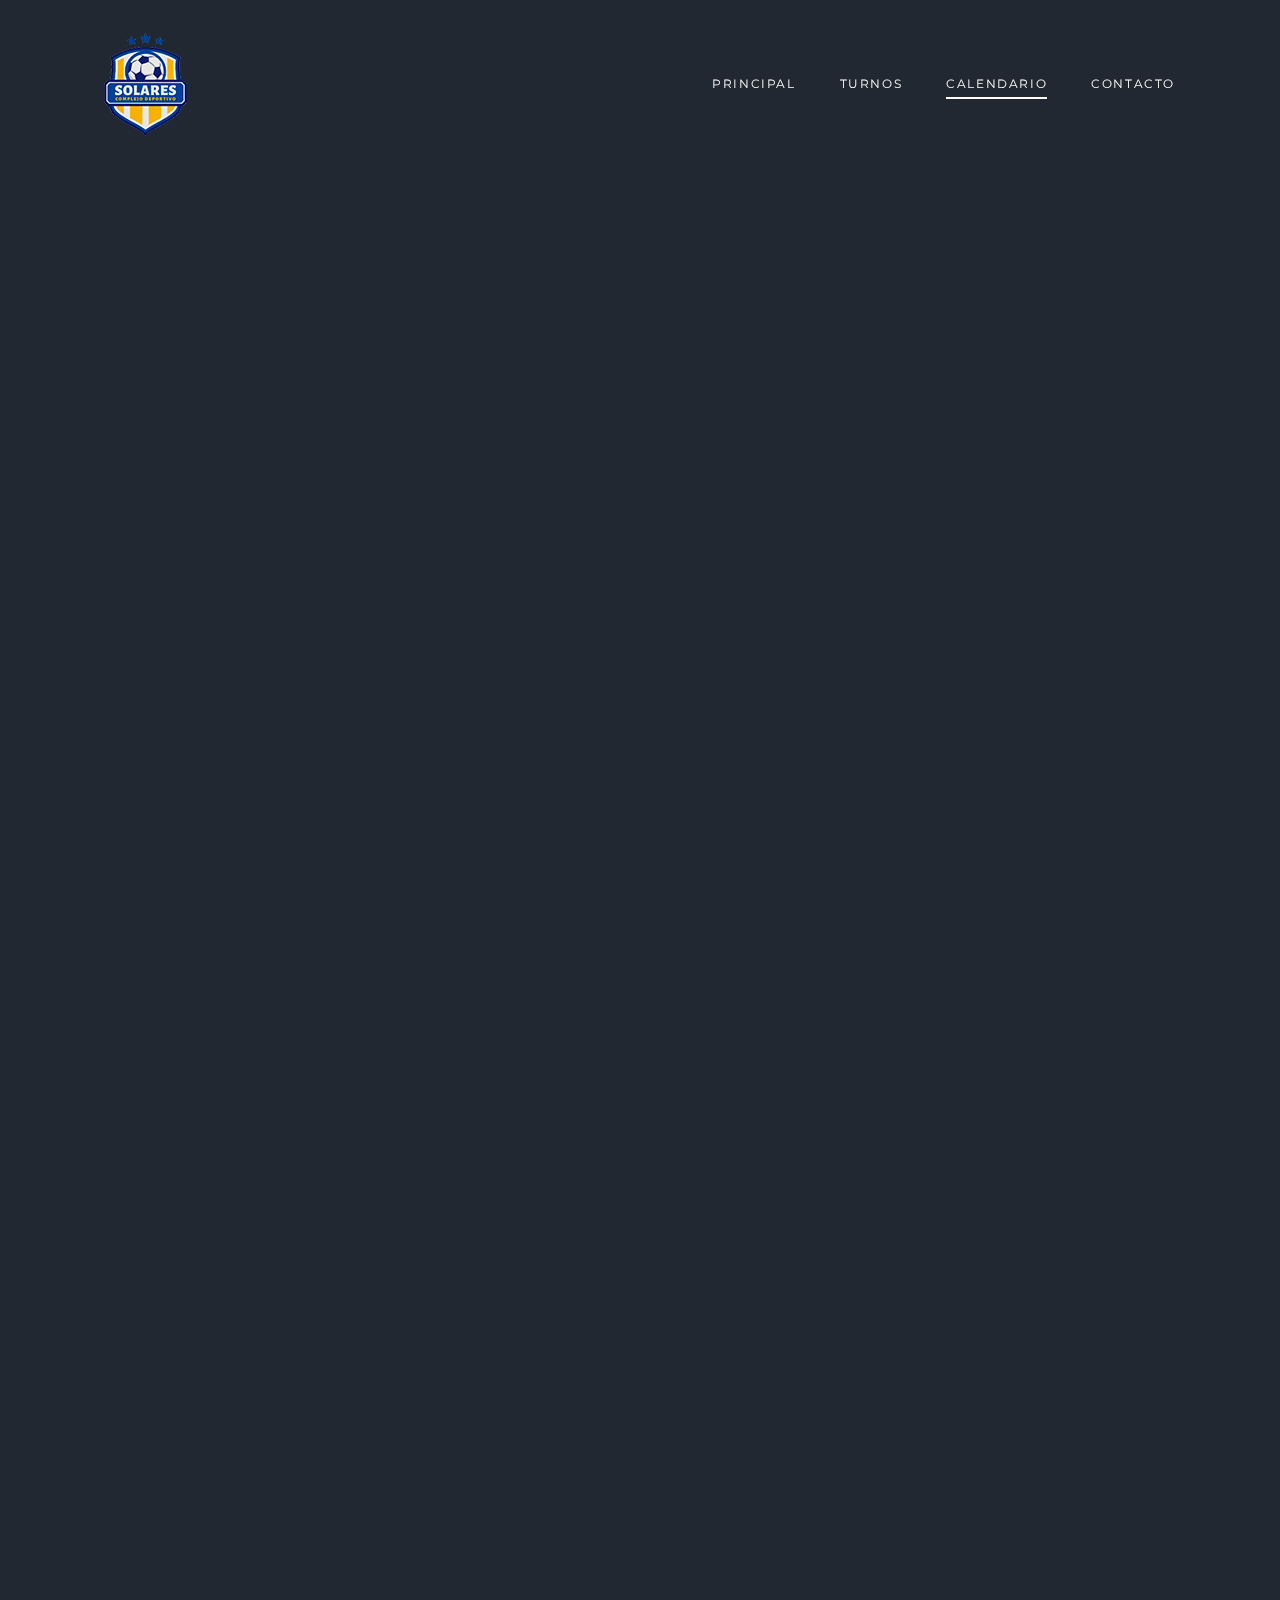
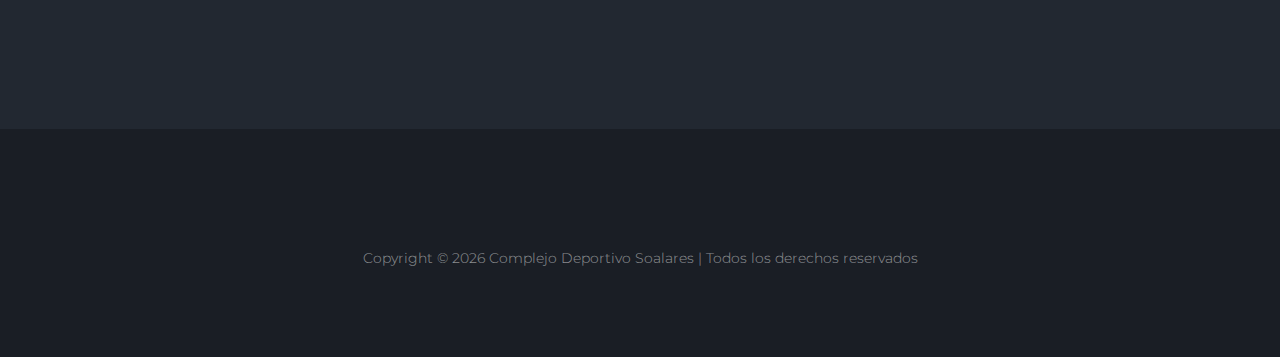
==== commit 99bfa3df: "Calendar changes" ====
--- a/calendar.html
+++ b/calendar.html
@@ -76,8 +76,7 @@
     <br><br><br> <br><br><br>
 
     <div class="responsive-iframe-container">
-        <iframe src="https://calendar.google.com/calendar/embed?height=600&wkst=2&bgcolor=%23ffffff&ctz=America%2FArgentina%2FBuenos_Aires&mode=WEEK&src=ZDYyNzEyMzY4NTBjNWMxMWM5YWY0NzE4ZGVmMWM1NWM0MWU0ODRjNTAzMzVhYzA2OTFhYjY1M2JiZDA3ODk4N0Bncm91cC5jYWxlbmRhci5nb29nbGUuY29t&color=%239E69AF"
-                style="border:solid 1px #777" width="800" height="600" frameborder="0" scrolling="no"></iframe>
+        <iframe src="https://calendar.google.com/calendar/embed?height=600&wkst=2&bgcolor=%23ffffff&ctz=America%2FArgentina%2FBuenos_Aires&mode=WEEK&showTz=1&showCalendars=1&showTabs=0&showPrint=0&showDate=0&showNav=1&showTitle=0&src=ZDYyNzEyMzY4NTBjNWMxMWM5YWY0NzE4ZGVmMWM1NWM0MWU0ODRjNTAzMzVhYzA2OTFhYjY1M2JiZDA3ODk4N0Bncm91cC5jYWxlbmRhci5nb29nbGUuY29t&color=%2333B679" style="border-width:0" width="100%" height="600px" frameborder="0" scrolling="no"></iframe>
     </div>
 
 
